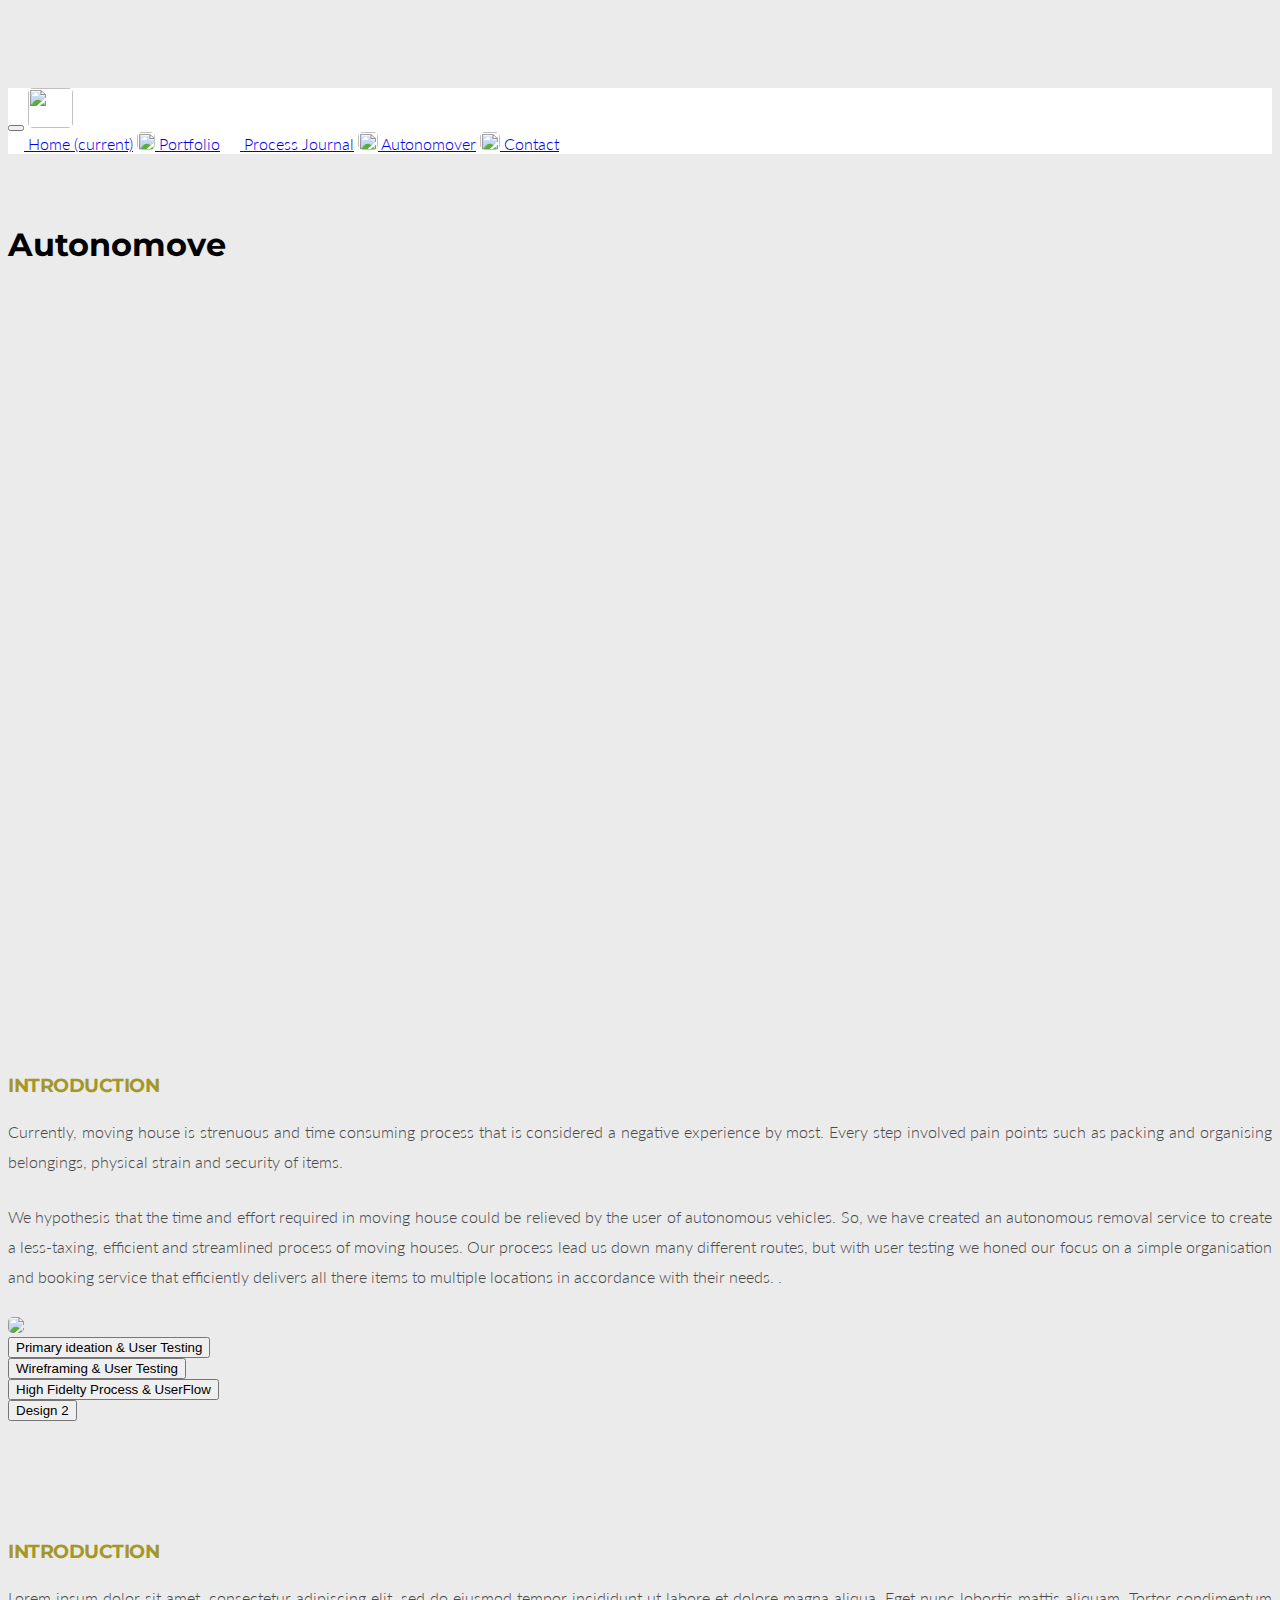
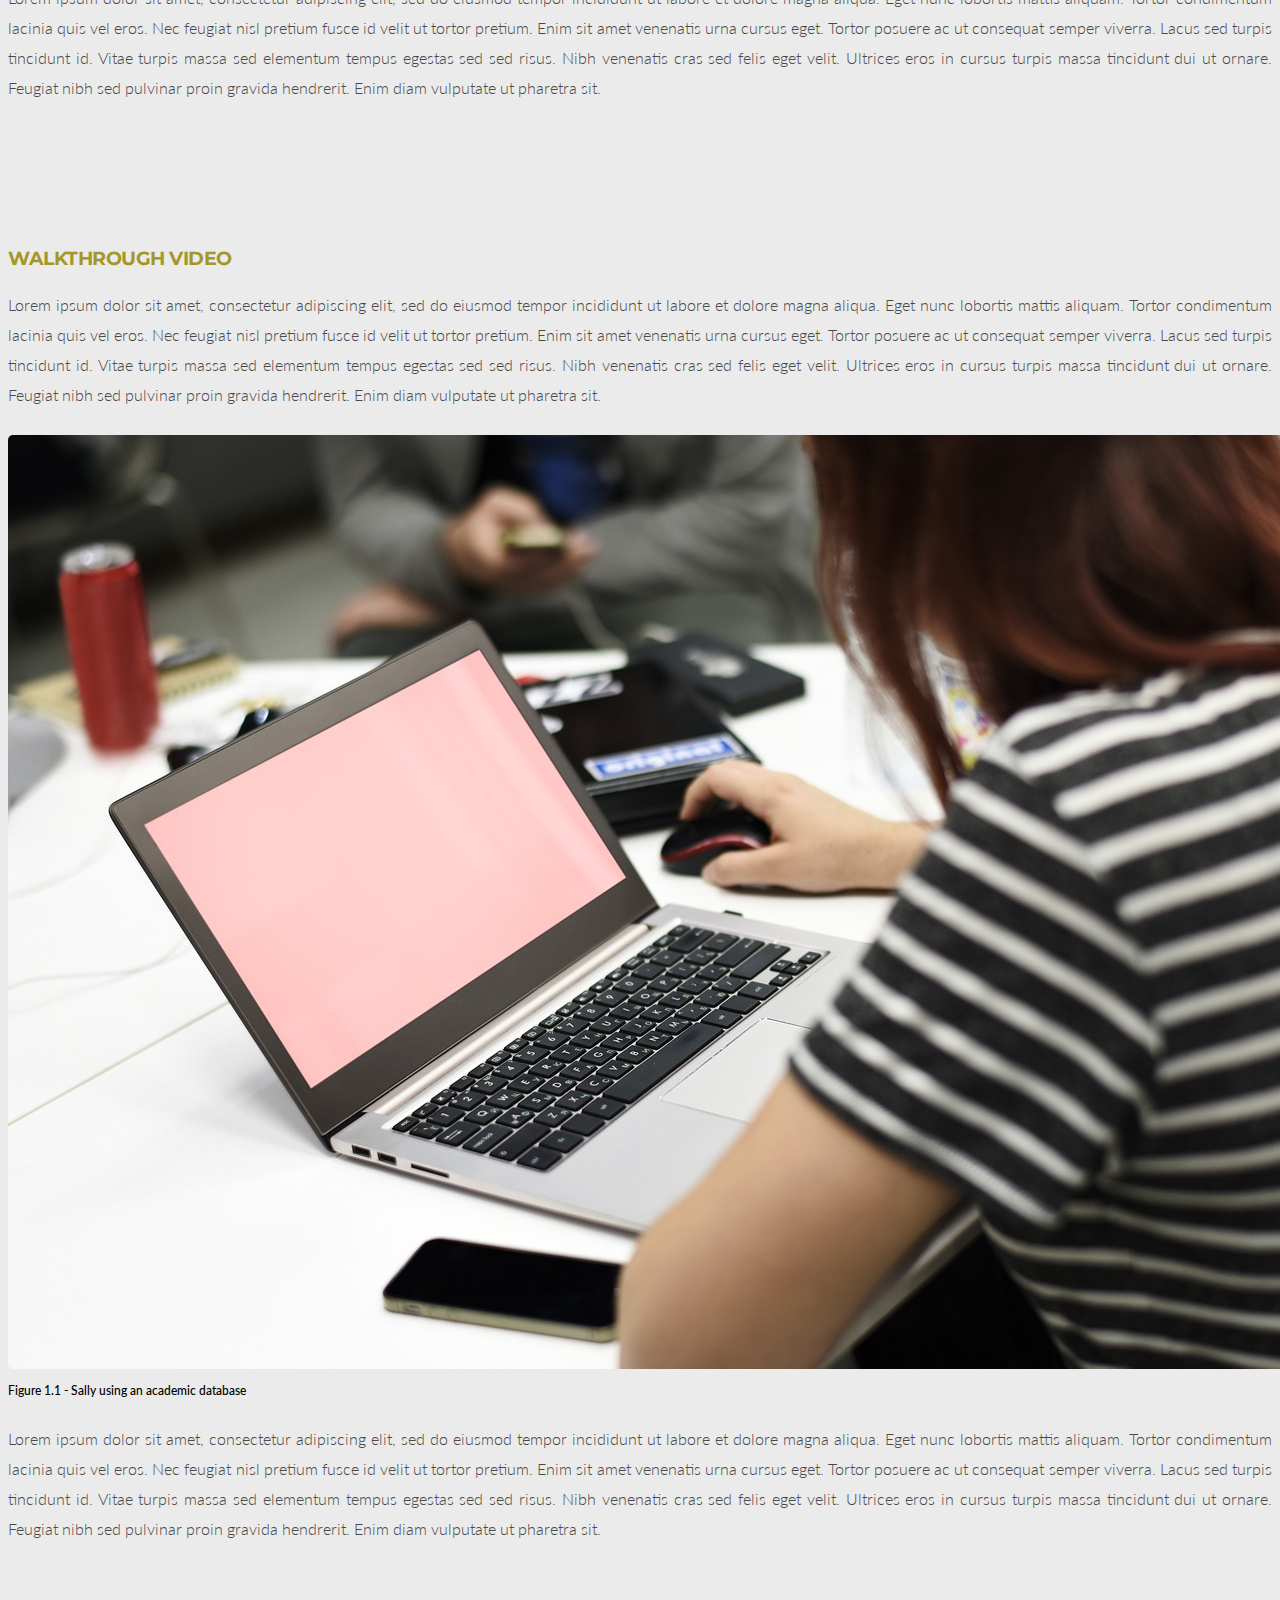
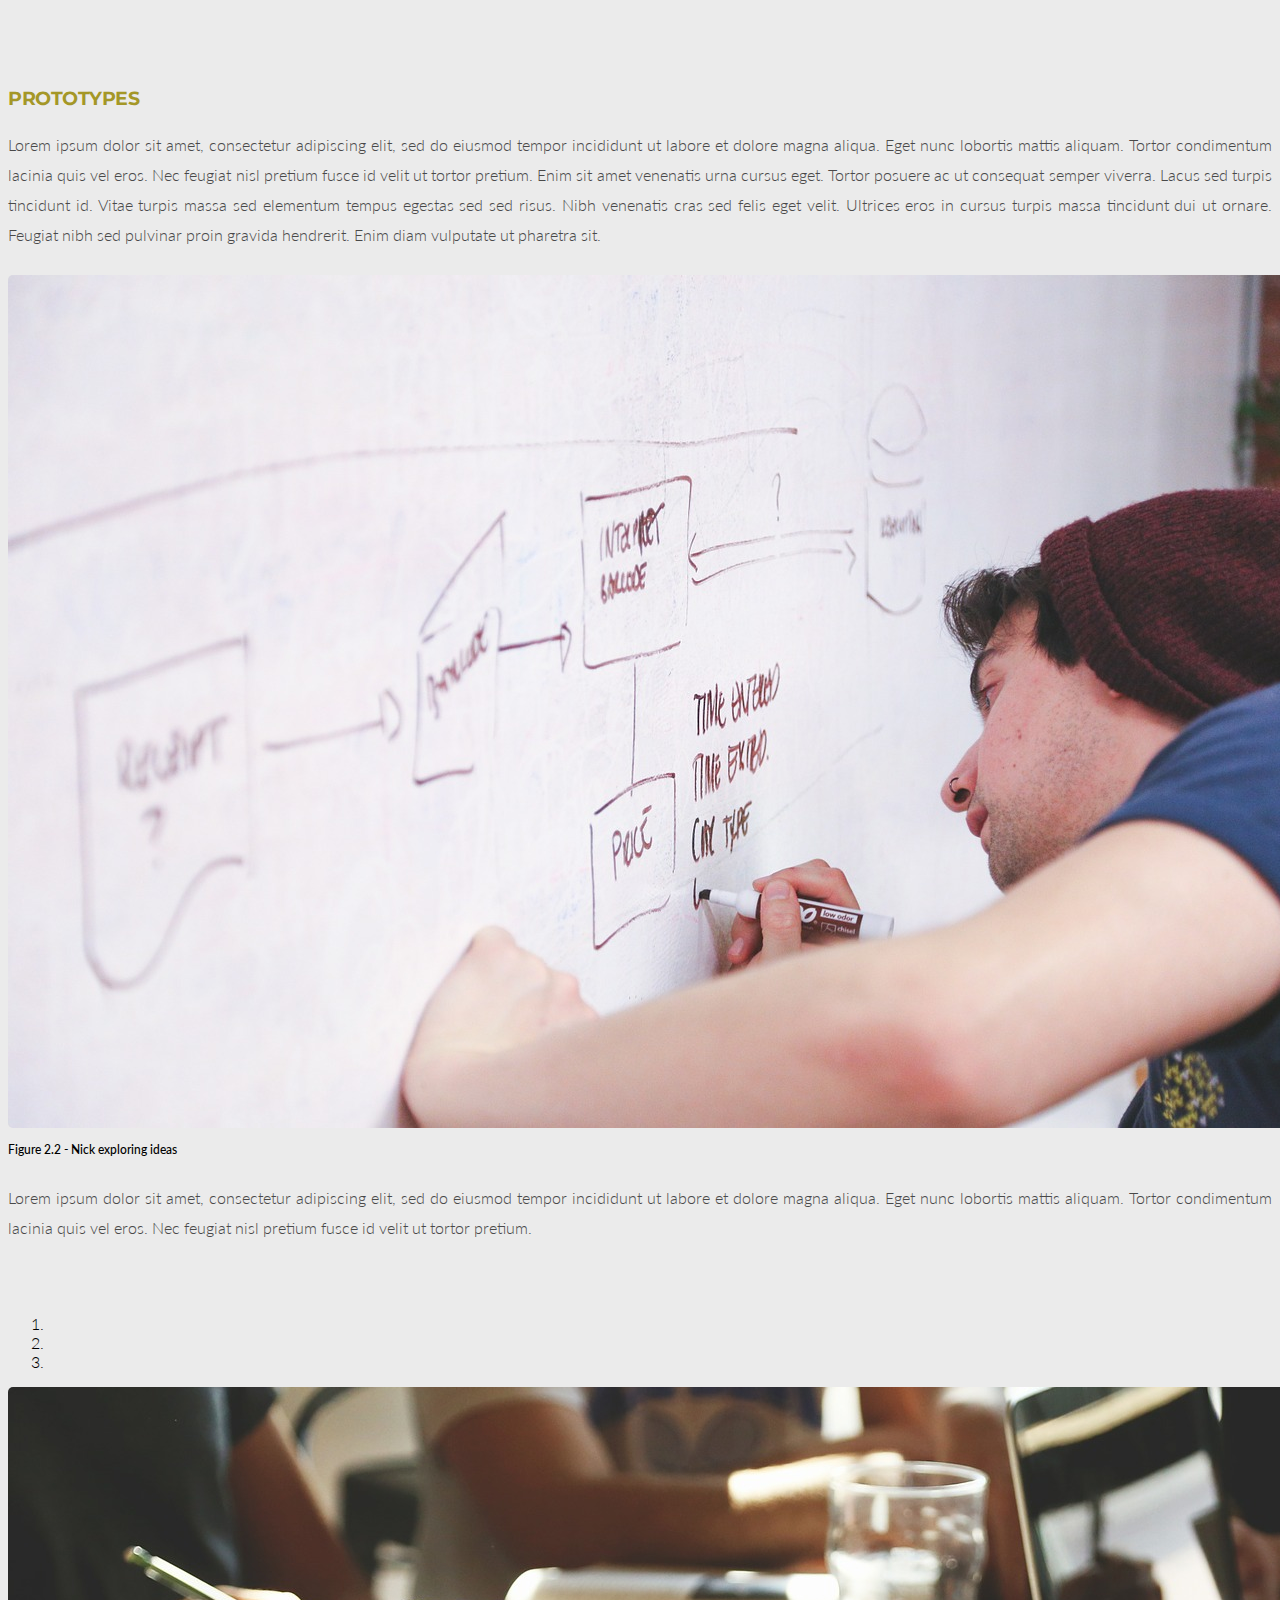
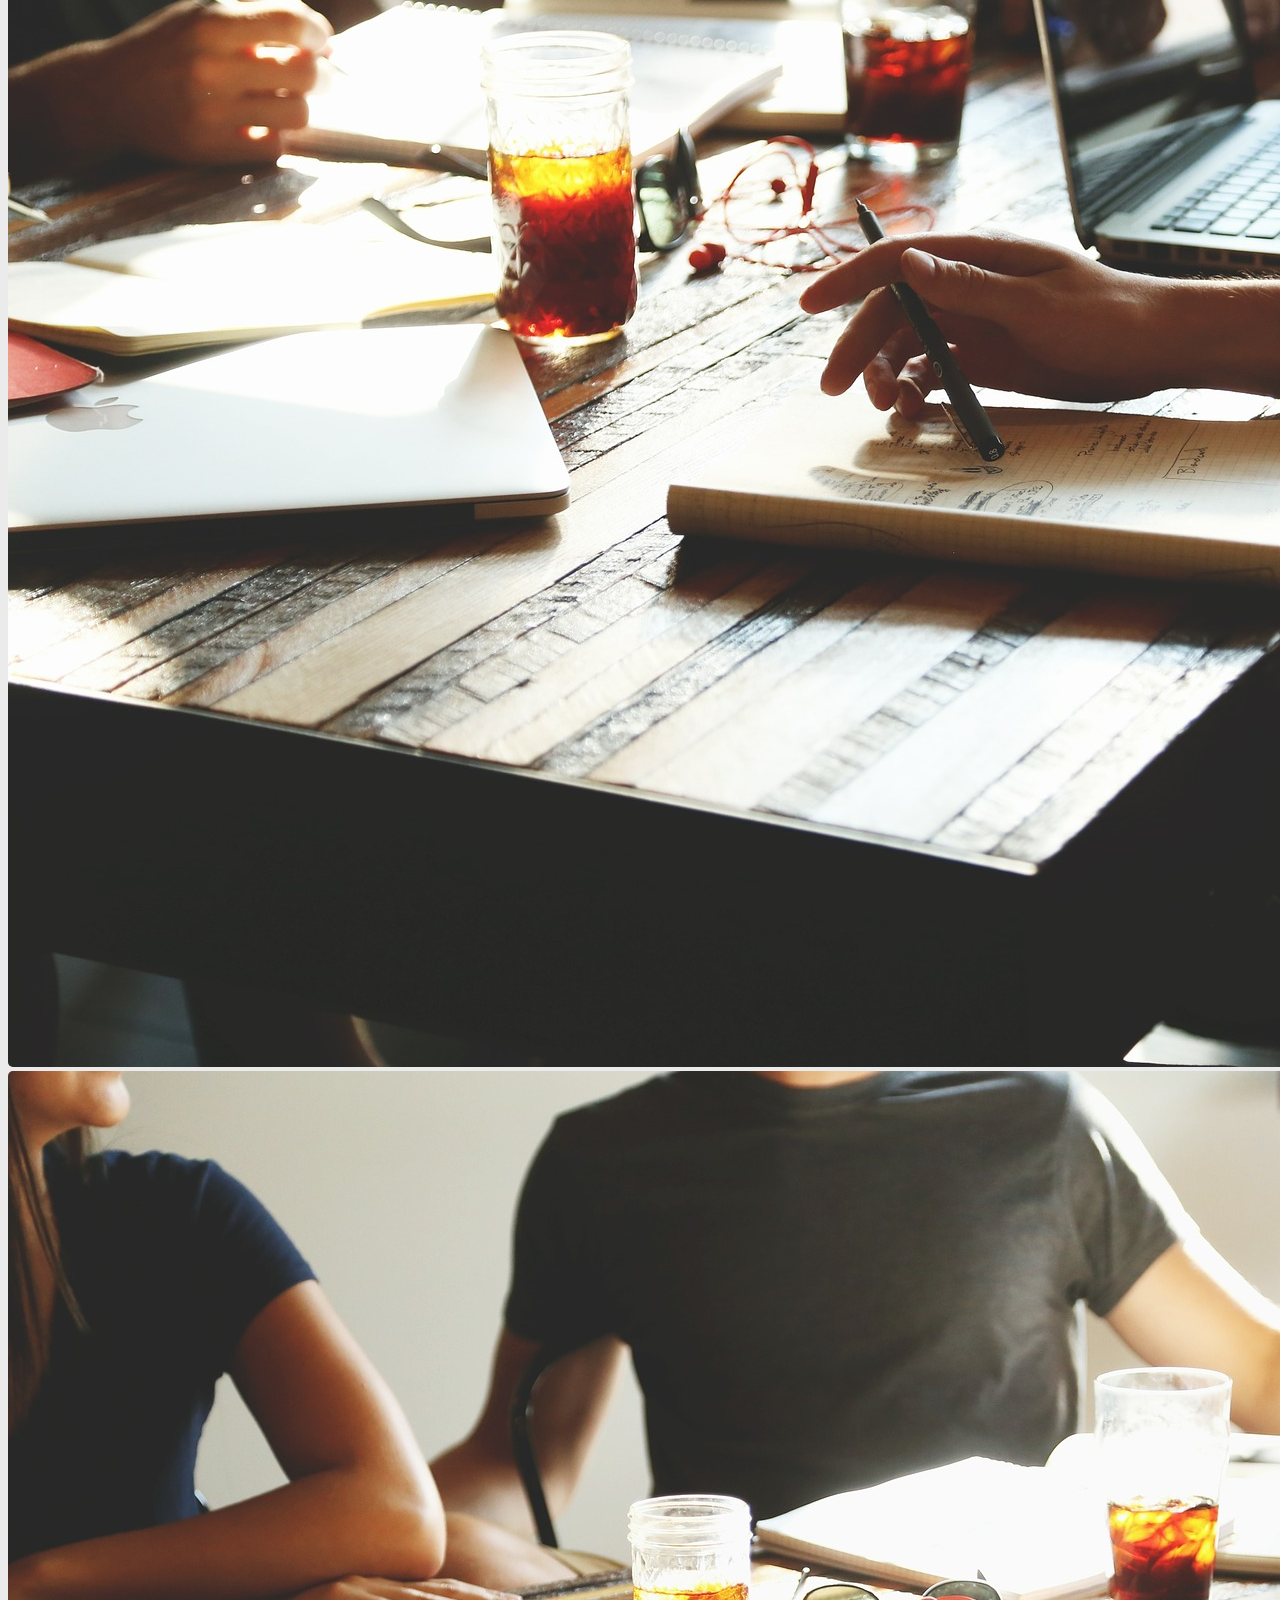
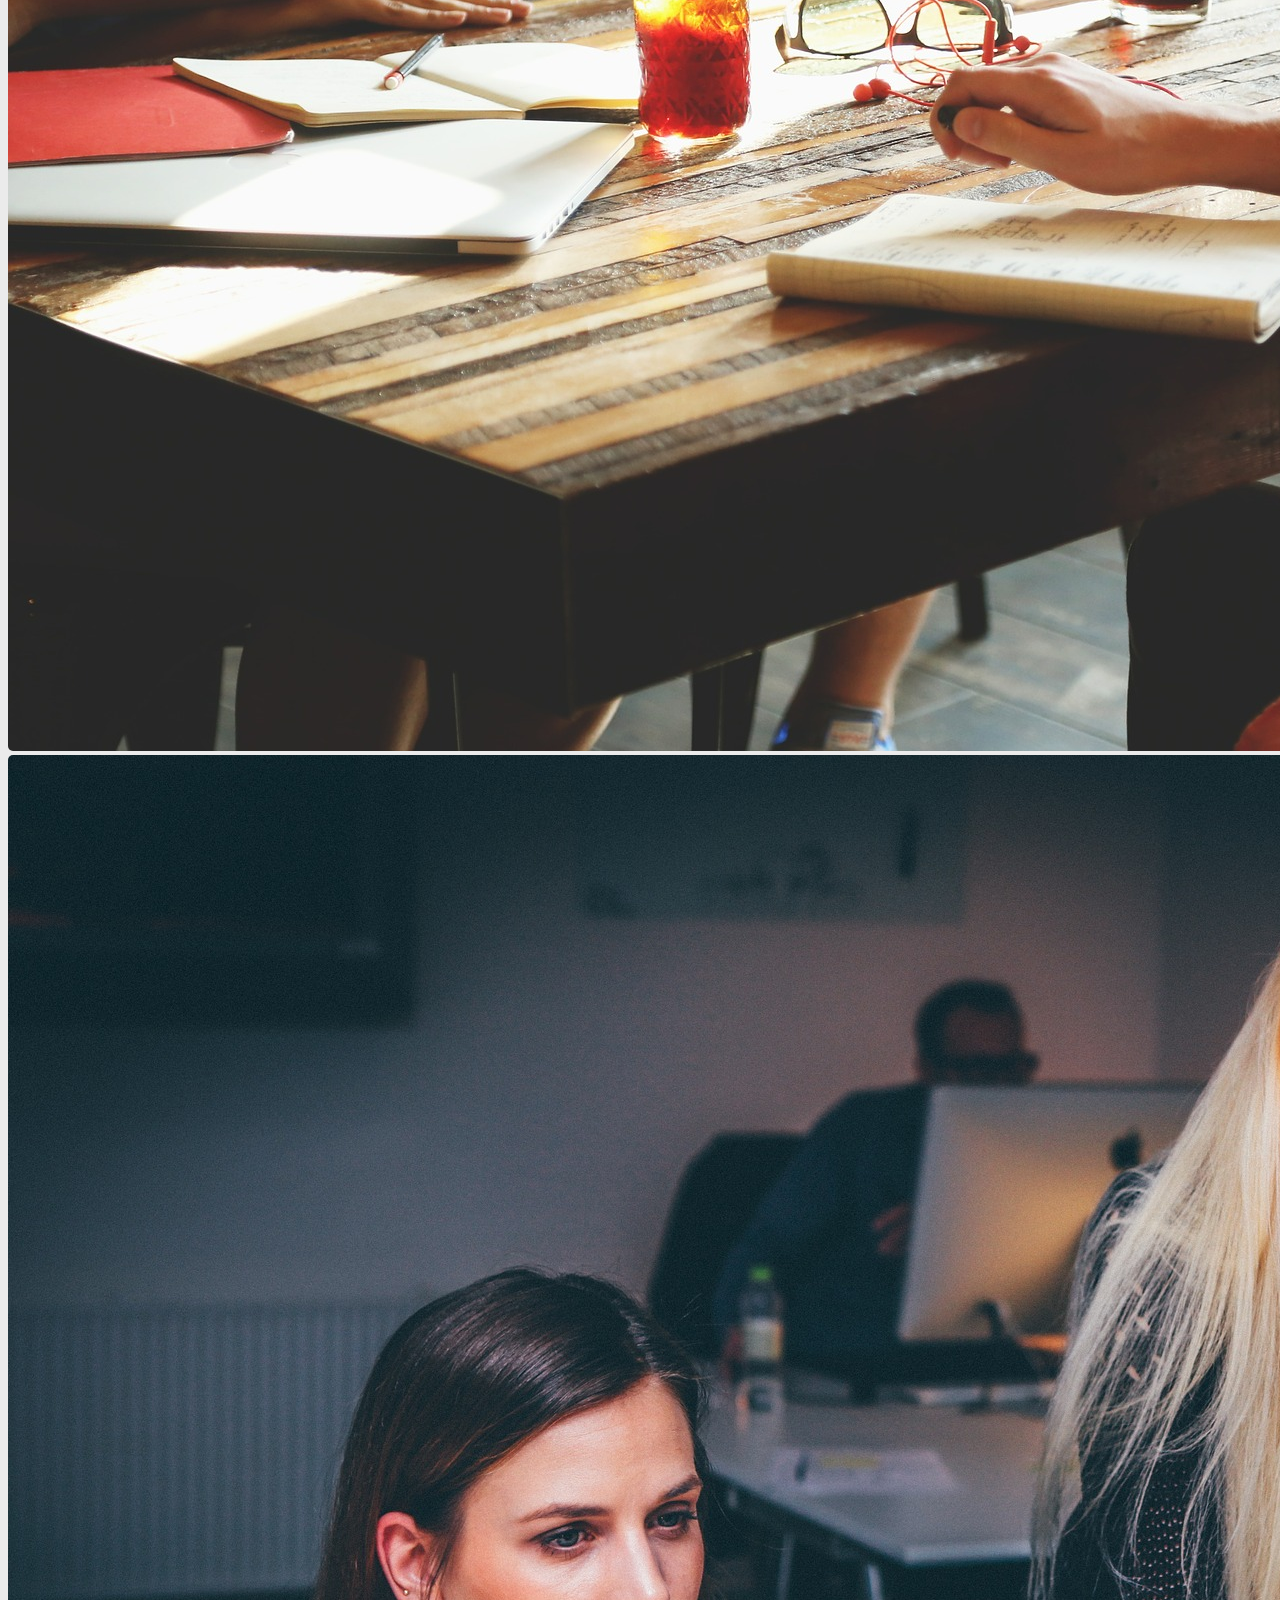
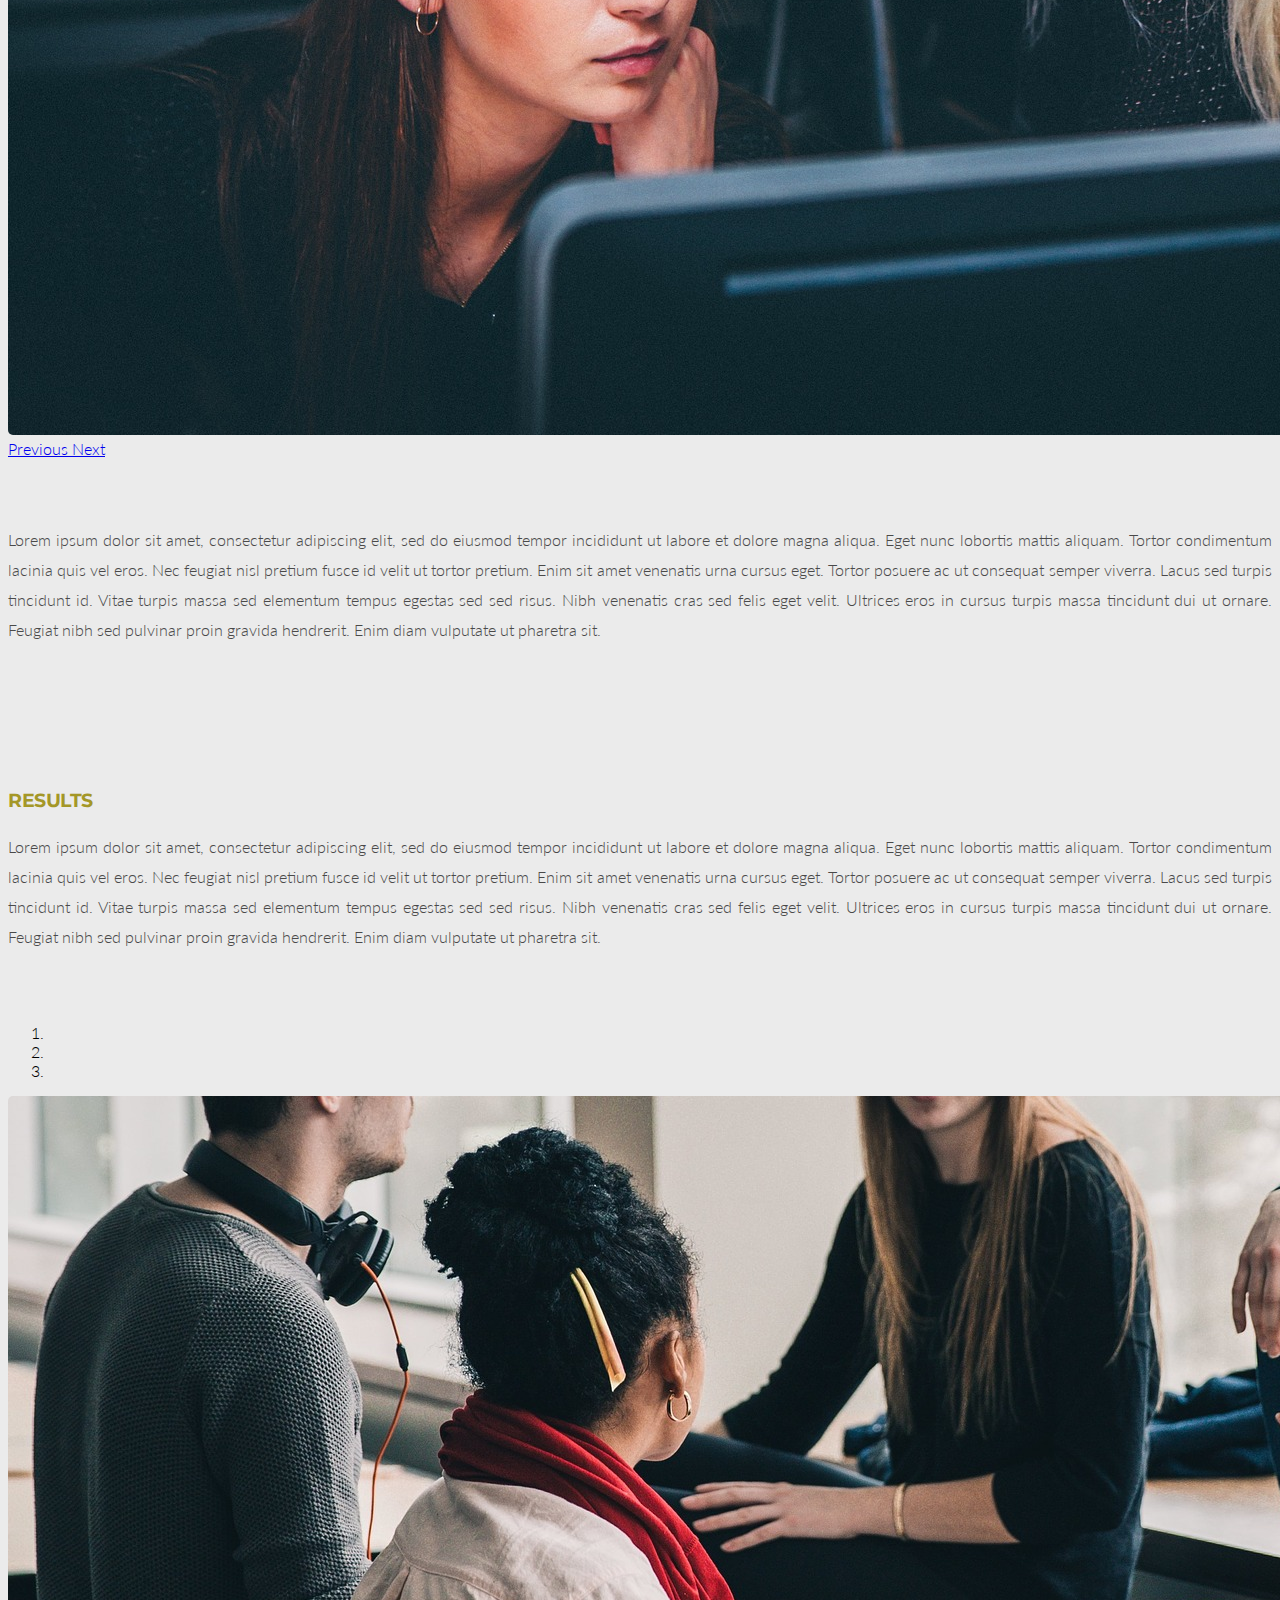
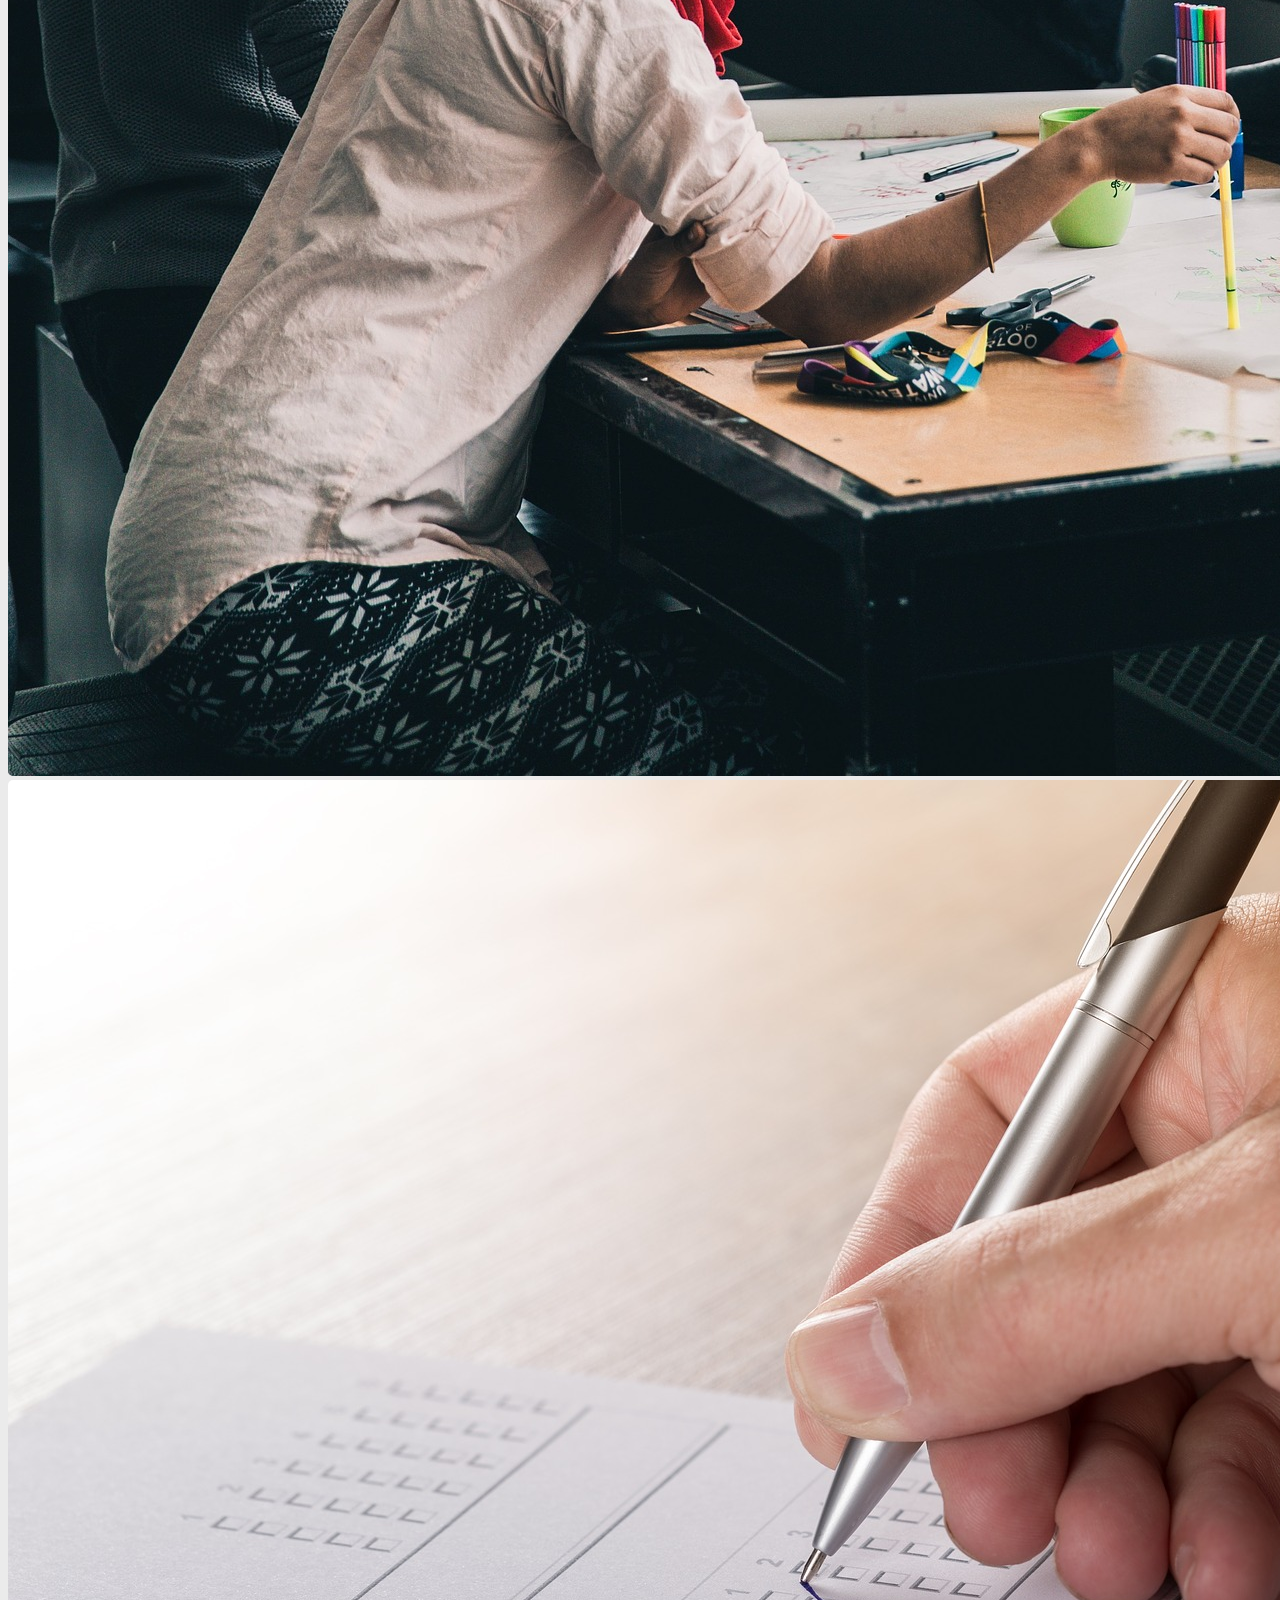
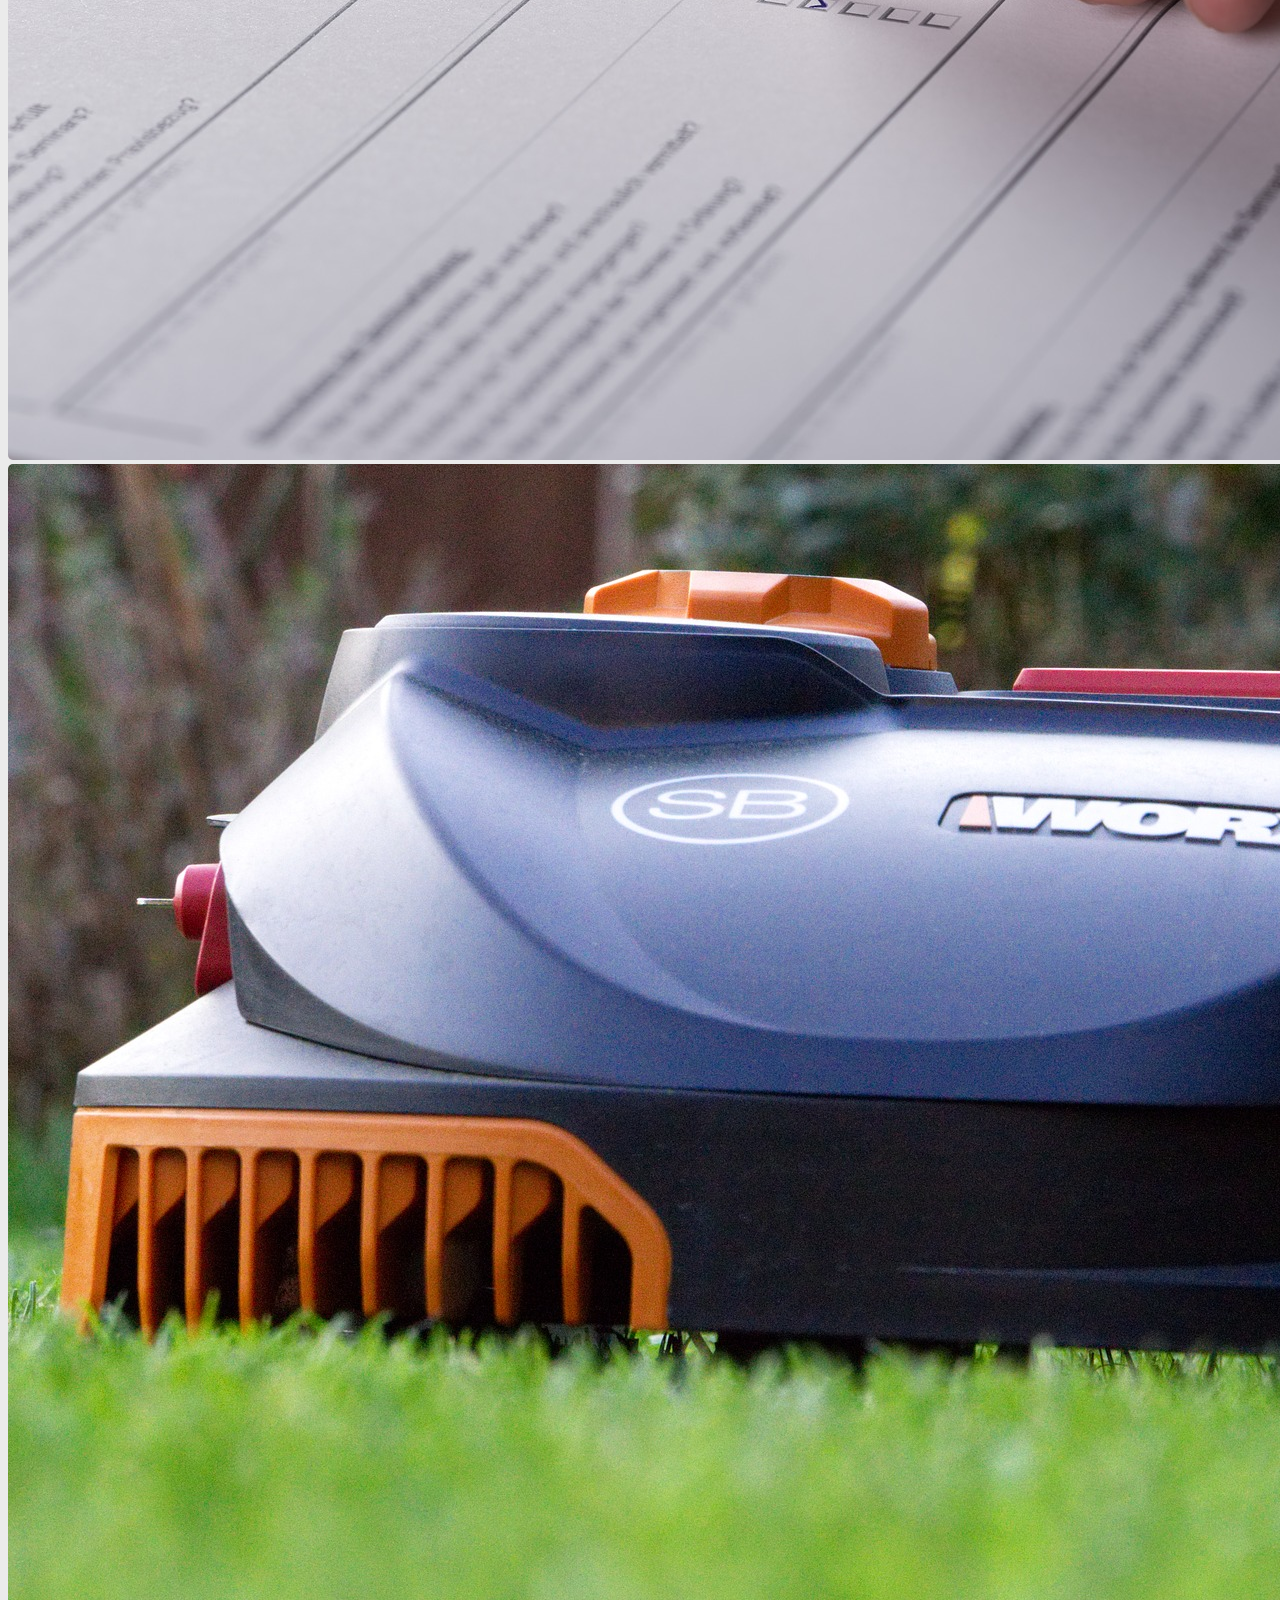
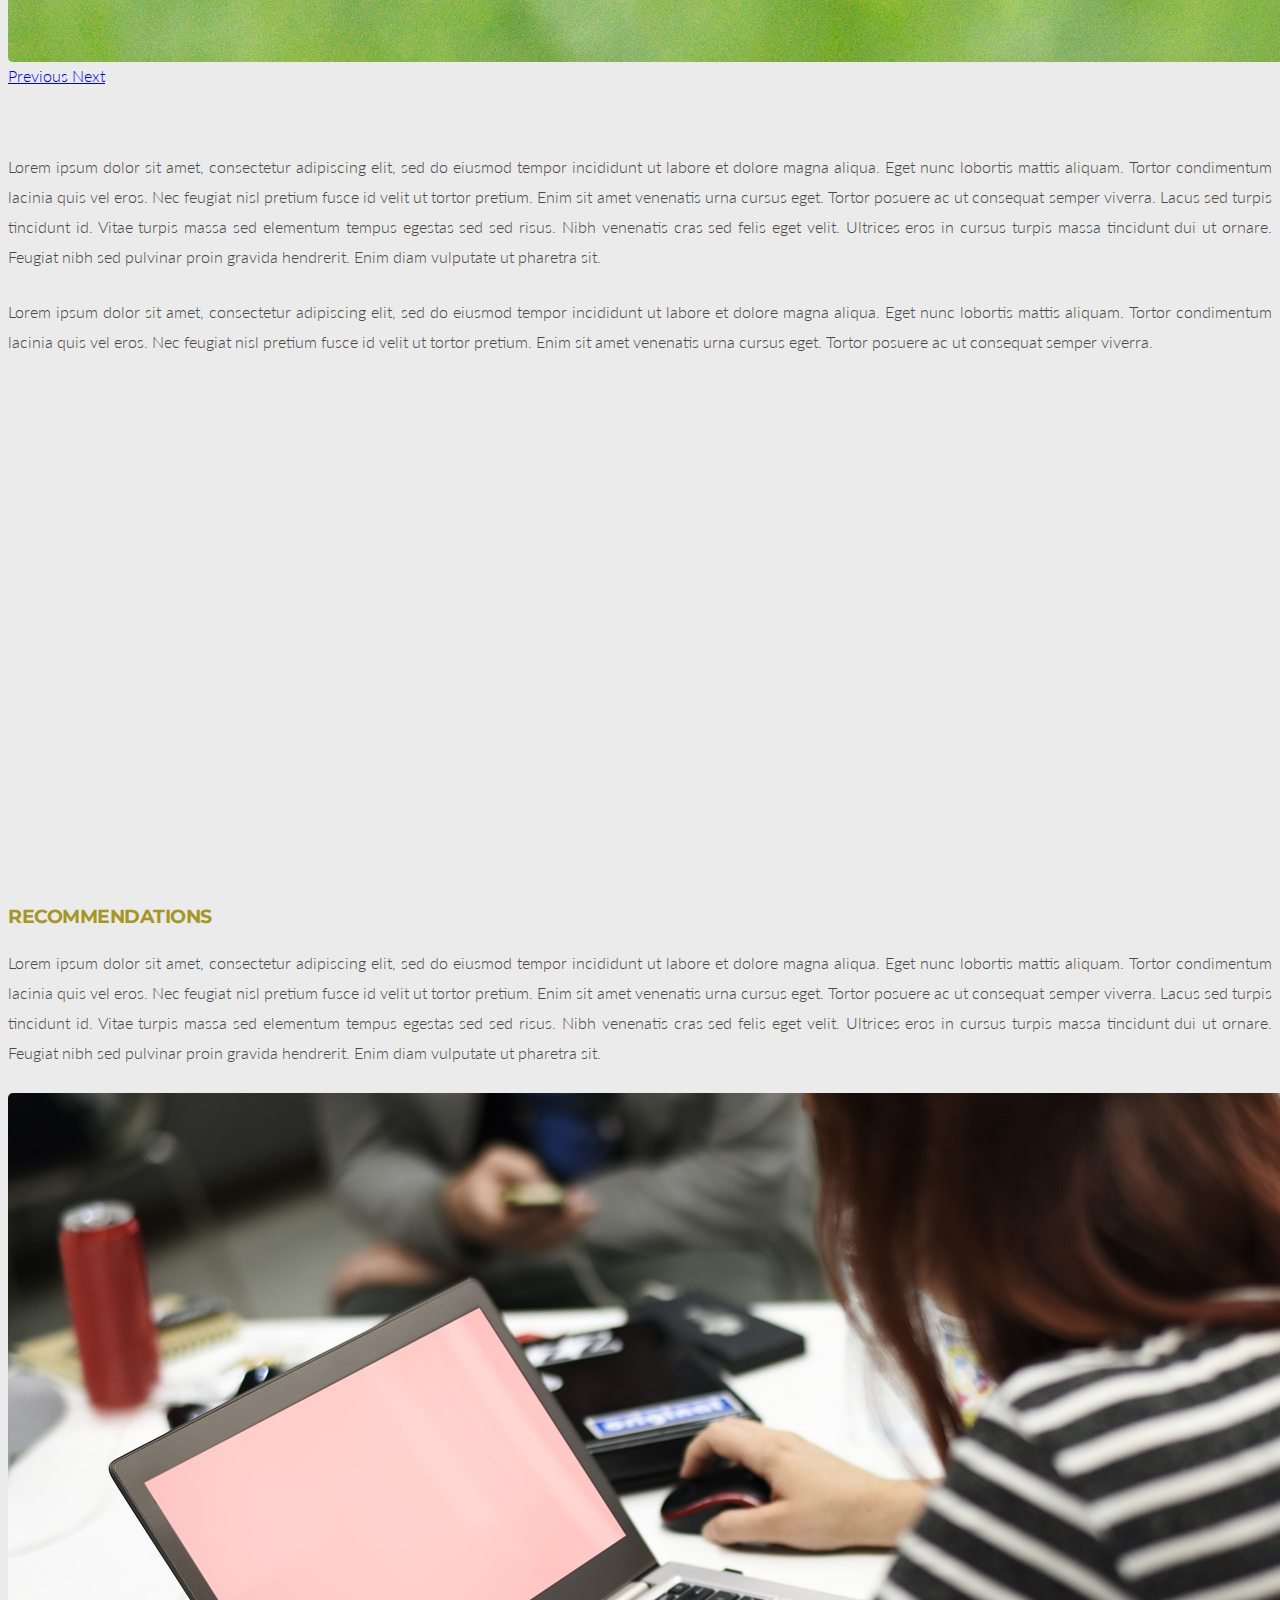
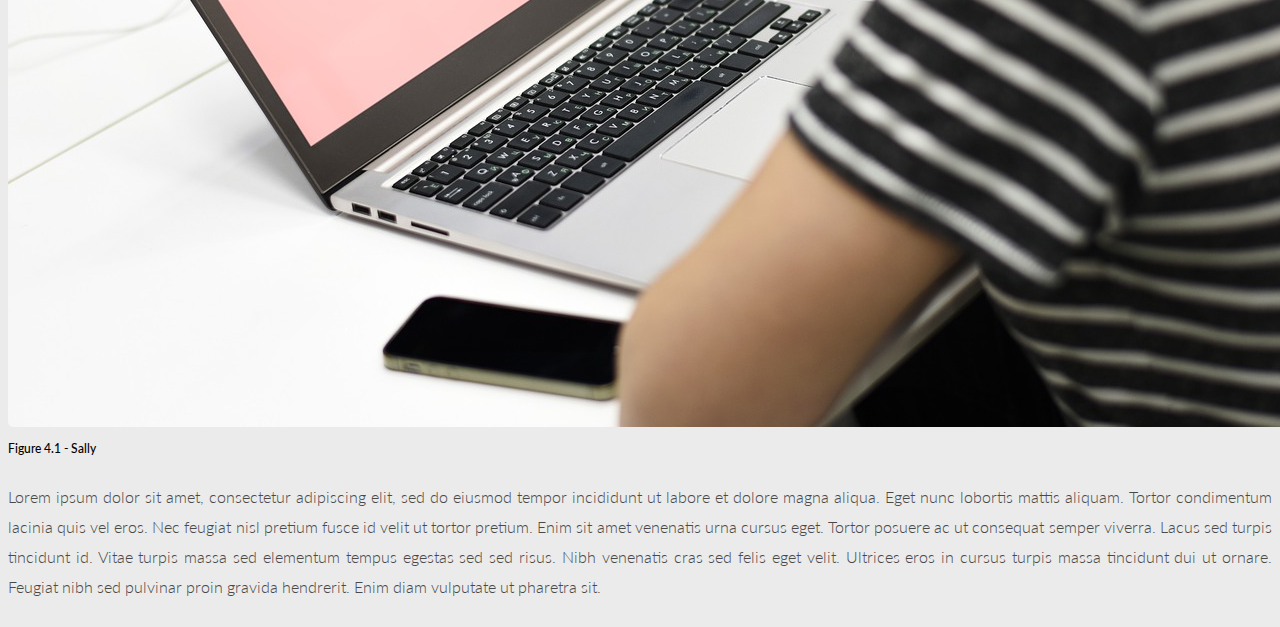
==== autonomover.html @ fe2fb84c "go" ====
<!DOCTYPE html>
<!doctype html>
<html lang="en">
  <head>
    <!-- Required meta tags -->
    <meta charset="utf-8">
    <meta name="viewport" content="width=device-width, initial-scale=1, shrink-to-fit=no">

    <!-- Bootstrap CSS -->
    <link rel="stylesheet" href="https://stackpath.bootstrapcdn.com/bootstrap/4.1.3/css/bootstrap.min.css" integrity="sha384-MCw98/SFnGE8fJT3GXwEOngsV7Zt27NXFoaoApmYm81iuXoPkFOJwJ8ERdknLPMO" crossorigin="anonymous">

    <!-- Grab Google Fonts -->
    <link href="https://fonts.googleapis.com/css?family=Lato:300,400|Montserrat" rel="stylesheet">

    <!-- Custom CSS File -->
    <link rel="stylesheet" href="./css/custom.css">

    <!-- Page Title -->
    <title>Autonomover!</title>

    <!-- This is our Meta Description -->
    <meta name="description" content="What you write here will often show up in search results under the page title">

  </head>

<body>

  <!-- This is where our Navbar lives -->
  <nav class="navbar fixed-top navbar-expand-lg navbar-light">

    <div class="container-nav">

      <button class="navbar-toggler" type="button" data-toggle="collapse" data-target="#navbarNavAltMarkup" aria-controls="navbarNavAltMarkup" aria-expanded="false" aria-label="Toggle navigation">
        <span class="navbar-toggler-icon"></span>
      </button>

      <a class="logo" href="contact.html"><img src="./img/common/logo1.png" width="45" height="40" class="d-inline-block align-top" alt=""></a>

      <div class="collapse navbar-collapse" id="navbarNavAltMarkup">
        <div class="navbar-nav">
          <a class="nav-item nav-link active" href="./index.html"><img src="./img/common/home.svg" width="16" height="18" class="d-inline-block align-top" alt=""> Home <span class="sr-only">(current)</span></a> <!-- Put the class 'active' on the link of the page you are on -->
          <a class="nav-item nav-link" href="./portfolio.html"><img src="./img/common/curriculum.svg" width="18" height="18" class="d-inline-block align-top" alt=""> Portfolio</a>
          <a class="nav-item nav-link" href="./process-journal.html"><img src="./img/common/notebook.svg" width="16" height="18" class="d-inline-block align-top" alt=""> Process Journal</a>
          <a class="nav-item nav-link" href="autonomover.html"><img src="./img/common/car.svg" width="20" height="18" class="d-inline-block align-top" alt=""> Autonomover</a>
          <a class="nav-item nav-link" href="contact.html"><img src="./img/common/phone-contact.svg" width="20" height="18" class="d-inline-block align-top" alt=""> Contact</a>

        </div>
      </div>
    </div>
  </nav>
  <!-- Navbar End -->

  <div class="container-tall">
    <div class="row">

      <div class="col-md-11">

        <div class="row master-heading">
          <div class="col-md-12">
            <h1 >Autonomove</h1>
          </div>
        </div>

</div>

<iframe width="375" height="667" src="https://xd.adobe.com/embed/2c7139ec-4edf-4588-4927-2cf85d2e3576-5a40/" frameborder="0" allowfullscreen></iframe>


<div class="row section-heading">
  <div class="col-md-12">
    <h3>Introduction</h3>
  </div>
</div>

<div class="row  image-text ">
  <div class="col-md-12 ">
    <p>Currently, moving house is strenuous and time consuming process that is considered a negative experience by most. Every step involved pain points such as packing and organising belongings, physical strain and security of items. </p> <p>
We hypothesis that the time and effort required in moving house could be relieved by the user of autonomous vehicles. So, we have created an autonomous removal service to create a less-taxing, efficient and streamlined process of moving houses. Our process lead us down many different routes, but with user testing we honed our focus on a simple organisation and booking service that efficiently delivers all there items to multiple locations in accordance with their needs. .</p>
  </div>
  <div class = "image-text">
  <img class = "image-text"src = "./img/common/screen.jpg" >
</div>
</div>



<button class="accordion"> Primary ideation & User Testing</button>
<div class="panel">
  <div class = "infobox container-nav">

  </div>
</div>

<button class="accordion">Wireframing & User Testing</button>
<div class="panel">


</div>

<button class="accordion">High Fidelty Process & UserFlow</button>
<div class="panel">







</div>

  <button class="accordion">Design 2</button>
  <div class="panel">


                <div class="row section-heading">
                  <div class="col-md-12">
                    <h3>Introduction</h3>
                  </div>
                </div>

                <div class="row">
                  <div class="col-md-12">
                    <p>Lorem ipsum dolor sit amet, consectetur adipiscing elit, sed do eiusmod tempor incididunt ut labore et dolore magna aliqua. Eget nunc lobortis mattis aliquam. Tortor condimentum lacinia quis vel eros. Nec feugiat nisl pretium fusce id velit ut tortor pretium. Enim sit amet venenatis urna cursus eget. Tortor posuere ac ut consequat semper viverra. Lacus sed turpis tincidunt id. Vitae turpis massa sed elementum tempus egestas sed sed risus. Nibh venenatis cras sed felis eget velit. Ultrices eros in cursus turpis massa tincidunt dui ut ornare. Feugiat nibh sed pulvinar proin gravida hendrerit. Enim diam vulputate ut pharetra sit.</p>
                  </div>
                </div>



    <div class = "blue-section" >
                <div class="row section-heading" id="background-research">
                  <div class="col-md-12">
                    <h3>Walkthrough Video</h3>
                  </div>
                </div>

                <div class="row">
                  <div class="col-md-12">
                    <p>Lorem ipsum dolor sit amet, consectetur adipiscing elit, sed do eiusmod tempor incididunt ut labore et dolore magna aliqua. Eget nunc lobortis mattis aliquam. Tortor condimentum lacinia quis vel eros. Nec feugiat nisl pretium fusce id velit ut tortor pretium. Enim sit amet venenatis urna cursus eget. Tortor posuere ac ut consequat semper viverra. Lacus sed turpis tincidunt id. Vitae turpis massa sed elementum tempus egestas sed sed risus. Nibh venenatis cras sed felis eget velit. Ultrices eros in cursus turpis massa tincidunt dui ut ornare. Feugiat nibh sed pulvinar proin gravida hendrerit. Enim diam vulputate ut pharetra sit.</p>
                  </div>
                  <div class="col-md-12">
                    <img src="./img/process-journal/background_research.jpg" class="img-fluid" alt="Responsive image">
                    <span class="img-caption">Figure 1.1 - Sally using an academic database</span>
                  </div>
                </div>

                <div class="row">
                  <div class="col-md-12">
                    <p>Lorem ipsum dolor sit amet, consectetur adipiscing elit, sed do eiusmod tempor incididunt ut labore et dolore magna aliqua. Eget nunc lobortis mattis aliquam. Tortor condimentum lacinia quis vel eros. Nec feugiat nisl pretium fusce id velit ut tortor pretium. Enim sit amet venenatis urna cursus eget. Tortor posuere ac ut consequat semper viverra. Lacus sed turpis tincidunt id. Vitae turpis massa sed elementum tempus egestas sed sed risus. Nibh venenatis cras sed felis eget velit. Ultrices eros in cursus turpis massa tincidunt dui ut ornare. Feugiat nibh sed pulvinar proin gravida hendrerit. Enim diam vulputate ut pharetra sit.</p>
                  </div>
                </div>

    </div>
                <div class="row section-heading" id="elaboration">
                  <div class="col-md-12">
                    <h3>Prototypes</h3>
                  </div>

                </div>


                <div class="row">
                  <div class="col-md-12">
                    <p>Lorem ipsum dolor sit amet, consectetur adipiscing elit, sed do eiusmod tempor incididunt ut labore et dolore magna aliqua. Eget nunc lobortis mattis aliquam. Tortor condimentum lacinia quis vel eros. Nec feugiat nisl pretium fusce id velit ut tortor pretium. Enim sit amet venenatis urna cursus eget. Tortor posuere ac ut consequat semper viverra. Lacus sed turpis tincidunt id. Vitae turpis massa sed elementum tempus egestas sed sed risus. Nibh venenatis cras sed felis eget velit. Ultrices eros in cursus turpis massa tincidunt dui ut ornare. Feugiat nibh sed pulvinar proin gravida hendrerit. Enim diam vulputate ut pharetra sit.</p>
                  </div>
                </div>

                <div class="row">
                  <div class="col-md-12">
                    <img src="./img/process-journal/background_research_whiteboard.jpg" class="img-fluid" alt="Responsive image">
                    <span class="img-caption">Figure 2.2 - Nick exploring ideas</span>
                  </div>
                  <div class="col-md-12">
                    <p>Lorem ipsum dolor sit amet, consectetur adipiscing elit, sed do eiusmod tempor incididunt ut labore et dolore magna aliqua. Eget nunc lobortis mattis aliquam. Tortor condimentum lacinia quis vel eros. Nec feugiat nisl pretium fusce id velit ut tortor pretium. </p>
                  </div>
                </div>

                <div class="row slide-show">
                  <div class="col-md-12">
                    <div id="carouselExampleIndicators2" class="carousel slide" data-ride="carousel">
                      <ol class="carousel-indicators">
                        <li data-target="#carouselExampleIndicators2" data-slide-to="0" class="active"></li>
                        <li data-target="#carouselExampleIndicators2" data-slide-to="1"></li>
                        <li data-target="#carouselExampleIndicators2" data-slide-to="2"></li>
                      </ol>
                      <div class="carousel-inner">
                        <div class="carousel-item active">
                          <img class="d-block w-100" src="./img/process-journal/carousel-images1/people-working-1.jpg?auto=yes&bg=777&fg=555&text=First slide" alt="First slide">
                        </div>
                        <div class="carousel-item">
                          <img class="d-block w-100" src="./img/process-journal/carousel-images1/people-working-2.jpg?auto=yes&bg=666&fg=444&text=Second slide" alt="Second slide">
                        </div>
                        <div class="carousel-item">
                          <img class="d-block w-100" src="./img/process-journal/carousel-images1/people-working-3.jpg?auto=yes&bg=555&fg=333&text=Third slide" alt="Third slide">
                        </div>
                      </div>
                      <a class="carousel-control-prev" href="#carouselExampleIndicators2" role="button" data-slide="prev">
                        <span class="carousel-control-prev-icon" aria-hidden="true"></span>
                        <span class="sr-only">Previous</span>
                      </a>
                      <a class="carousel-control-next" href="#carouselExampleIndicators2" role="button" data-slide="next">
                        <span class="carousel-control-next-icon" aria-hidden="true"></span>
                        <span class="sr-only">Next</span>
                      </a>
                    </div>
                  </div>
                </div>

                <div class="row">
                  <div class="col-md-12">
                    <p>Lorem ipsum dolor sit amet, consectetur adipiscing elit, sed do eiusmod tempor incididunt ut labore et dolore magna aliqua. Eget nunc lobortis mattis aliquam. Tortor condimentum lacinia quis vel eros. Nec feugiat nisl pretium fusce id velit ut tortor pretium. Enim sit amet venenatis urna cursus eget. Tortor posuere ac ut consequat semper viverra. Lacus sed turpis tincidunt id. Vitae turpis massa sed elementum tempus egestas sed sed risus. Nibh venenatis cras sed felis eget velit. Ultrices eros in cursus turpis massa tincidunt dui ut ornare. Feugiat nibh sed pulvinar proin gravida hendrerit. Enim diam vulputate ut pharetra sit.</p>
                  </div>
                </div>



    <div class = "blue-section">
                <div class="row section-heading" id="user-research">
                  <div class="col-md-12">
                    <h3>Results</h3>
                  </div>
                </div>


                <div class="row">
                  <div class="col-md-12">
                    <p>Lorem ipsum dolor sit amet, consectetur adipiscing elit, sed do eiusmod tempor incididunt ut labore et dolore magna aliqua. Eget nunc lobortis mattis aliquam. Tortor condimentum lacinia quis vel eros. Nec feugiat nisl pretium fusce id velit ut tortor pretium. Enim sit amet venenatis urna cursus eget. Tortor posuere ac ut consequat semper viverra. Lacus sed turpis tincidunt id. Vitae turpis massa sed elementum tempus egestas sed sed risus. Nibh venenatis cras sed felis eget velit. Ultrices eros in cursus turpis massa tincidunt dui ut ornare. Feugiat nibh sed pulvinar proin gravida hendrerit. Enim diam vulputate ut pharetra sit.</p>
                  </div>
                </div>

                <div class="row slide-show">
                  <div class="col-md-12">
                    <div id="carouselExampleIndicators1" class="carousel slide" data-ride="carousel">
                      <ol class="carousel-indicators">
                        <li data-target="#carouselExampleIndicators1" data-slide-to="0" class="active"></li>
                        <li data-target="#carouselExampleIndicators1" data-slide-to="1"></li>
                        <li data-target="#carouselExampleIndicators1" data-slide-to="2"></li>
                      </ol>
                      <div class="carousel-inner">
                        <div class="carousel-item active">
                          <img class="d-block w-100" src="./img/process-journal/carousel-images2/user-research-1.jpg?auto=yes&bg=777&fg=555&text=First slide" alt="First slide">
                        </div>
                        <div class="carousel-item">
                          <img class="d-block w-100" src="./img/process-journal/carousel-images2/user-research-2.jpg?auto=yes&bg=666&fg=444&text=Second slide" alt="Second slide">
                        </div>
                        <div class="carousel-item">
                          <img class="d-block w-100" src="./img/process-journal/carousel-images2/user-research-3.jpg?auto=yes&bg=555&fg=333&text=Third slide" alt="Third slide">
                        </div>
                      </div>
                      <a class="carousel-control-prev" href="#carouselExampleIndicators1" role="button" data-slide="prev">
                        <span class="carousel-control-prev-icon" aria-hidden="true"></span>
                        <span class="sr-only">Previous</span>
                      </a>
                      <a class="carousel-control-next" href="#carouselExampleIndicators1" role="button" data-slide="next">
                        <span class="carousel-control-next-icon" aria-hidden="true"></span>
                        <span class="sr-only">Next</span>
                      </a>
                    </div>
                  </div>
                </div>

                <div class="row">
                  <div class="col-md-12">
                    <p>Lorem ipsum dolor sit amet, consectetur adipiscing elit, sed do eiusmod tempor incididunt ut labore et dolore magna aliqua. Eget nunc lobortis mattis aliquam. Tortor condimentum lacinia quis vel eros. Nec feugiat nisl pretium fusce id velit ut tortor pretium. Enim sit amet venenatis urna cursus eget. Tortor posuere ac ut consequat semper viverra. Lacus sed turpis tincidunt id. Vitae turpis massa sed elementum tempus egestas sed sed risus. Nibh venenatis cras sed felis eget velit. Ultrices eros in cursus turpis massa tincidunt dui ut ornare. Feugiat nibh sed pulvinar proin gravida hendrerit. Enim diam vulputate ut pharetra sit.</p>
                  </div>
                </div>

                <div class="row">
                  <div class="col-md-4">
                    <p>Lorem ipsum dolor sit amet, consectetur adipiscing elit, sed do eiusmod tempor incididunt ut labore et dolore magna aliqua. Eget nunc lobortis mattis aliquam. Tortor condimentum lacinia quis vel eros. Nec feugiat nisl pretium fusce id velit ut tortor pretium. Enim sit amet venenatis urna cursus eget. Tortor posuere ac ut consequat semper viverra. </p>
                  </div>
                  <div class="col-md-8">
                    <iframe width="100%" height="400" src="https://www.youtube.com/embed/nhg9ecOh-oA" frameborder="0" allow="autoplay; encrypted-media" allowfullscreen></iframe>
                  </div>
                </div>

    </div>

                <div class="row section-heading" id="synthesis">
                  <div class="col-md-12">
                    <h3>Recommendations</h3>
                  </div>
                </div>

                <div class="row">
                  <div class="col-md-12">
                    <p>Lorem ipsum dolor sit amet, consectetur adipiscing elit, sed do eiusmod tempor incididunt ut labore et dolore magna aliqua. Eget nunc lobortis mattis aliquam. Tortor condimentum lacinia quis vel eros. Nec feugiat nisl pretium fusce id velit ut tortor pretium. Enim sit amet venenatis urna cursus eget. Tortor posuere ac ut consequat semper viverra. Lacus sed turpis tincidunt id. Vitae turpis massa sed elementum tempus egestas sed sed risus. Nibh venenatis cras sed felis eget velit. Ultrices eros in cursus turpis massa tincidunt dui ut ornare. Feugiat nibh sed pulvinar proin gravida hendrerit. Enim diam vulputate ut pharetra sit.</p>
                  </div>
                  <div class="col-md-12">
                    <img src="./img/process-journal/background_research.jpg" class="img-fluid" alt="Responsive image">
                    <span class="img-caption">Figure 4.1 - Sally</span>
                  </div>
                </div>

                <div class="row">
                  <div class="col-md-12">
                    <p>Lorem ipsum dolor sit amet, consectetur adipiscing elit, sed do eiusmod tempor incididunt ut labore et dolore magna aliqua. Eget nunc lobortis mattis aliquam. Tortor condimentum lacinia quis vel eros. Nec feugiat nisl pretium fusce id velit ut tortor pretium. Enim sit amet venenatis urna cursus eget. Tortor posuere ac ut consequat semper viverra. Lacus sed turpis tincidunt id. Vitae turpis massa sed elementum tempus egestas sed sed risus. Nibh venenatis cras sed felis eget velit. Ultrices eros in cursus turpis massa tincidunt dui ut ornare. Feugiat nibh sed pulvinar proin gravida hendrerit. Enim diam vulputate ut pharetra sit.</p>
                  </div>
                </div>


                <!-- End Content -->


    </div>



<script>
var acc = document.getElementsByClassName("accordion");
var i;

for (i = 0; i < acc.length; i++) {
    acc[i].addEventListener("click", function() {
        this.classList.toggle("active1");
        var panel = this.nextElementSibling;
        if (panel.style.display === "block") {
            panel.style.display = "none";
        } else {
            panel.style.display = "block";
        }
    });
}
</script>

</body>
</html>
---- css/custom.css ----
/*This Custom CSS file has not been structured in any particular order. 

Modify this file to your hearts content and make your website look awesome!*/


body{
	background-color: #ebebeb;
	padding-top: 80px;
}

/*Home*/
.full-page-bg {
  position: absolute;
  margin-top: -80px;
  padding-bottom: 100px;
  width:100%;
  min-height: 100vh;
  background: url('../img/common/homepage_bg.jpg') no-repeat center center fixed;
  -webkit-background-size: cover;
  -moz-background-size: cover;
  background-size: cover;
  -o-background-size: cover;
}

/*Cards*/
.card{border: none; background-color: transparent;}

/*Navbar Rules*/
img.nav-bar-img{
	margin-right: 10px;
}

.navbar{
	background-color: #fff;

}

a.navbar-brand{
	font-family:'Montserrat', Sans-Serif;
	font-size: 
}

/*Floating Nav*/
.floating-nav{
	position: fixed;
	margin-top: 50px;
	border-left: 1px solid #727272;
}

	a.float-nav-link{
		font-family: 'Lato', Sans-Serif;
		color: #595959;
		font-size: 14px;
		font-weight: 600;
		text-align: left;
	}

/*Image Rules*/
img{
	border-radius: 5px 5px 5px 5px;
	-moz-border-radius: 5px 5px 5px 5px;
	-webkit-border-radius: 5px 5px 5px 5px;
	border: 0px solid #000000;
}

/*Font Override Rules*/
h1, h2, h3, h4, h5, h6 {
	font-family:'Montserrat', Sans-Serif;
	margin-bottom: 20px;
}
	h1.welcome-special{
		font-size: 90px;
	}

	h2.welcome-special-sub{
		font-family: 'Lato', Sans-Serif;
		font-size: 30px;
	}

	h3{
		text-transform: uppercase;
		color: #a49727;
		letter-spacing: -0.5px;
	}

p, li, span, a {
	font-family: 'Lato', Sans-Serif;
	text-align: justify;
	font-weight: 300;
}

	p{
		color: #494949;
		line-height: 30px;
		margin-bottom: 25px;
	}

span.img-caption{
	display: block;
	font-size: 12px;
	font-weight: 500;
	padding: 10px 0px 10px 0px;
}

/*Container/class etc Override Rules*/
.welcome-message{
	margin-top: 200px;
}

.welcome-button-container{
	margin-top: 20px;
}

.welcome-button{
	background-color: transparent;
	border-radius: 0px 0px 0px 0px;
	border: 3px solid #000;
	font-family:'Montserrat', Sans-Serif;
	font-size: 15px;
	color: #000;
	text-transform: uppercase;
}

.welcome-button:hover{
	background-color: #000;
	border-color: #000;
}

.master-heading{
	padding-top: 50px;	
}

.section-heading{
	padding-top: 100px;	
}

.slide-show{
	padding: 30px 0px 50px 0px;
}

/*Footer*/
.footer{
	margin-top: 50px;
	padding-top: 30px;
	width: 100%;
	min-height: 100px;
	background-color: #989898;
	border-top: 1px solid #727272;
}
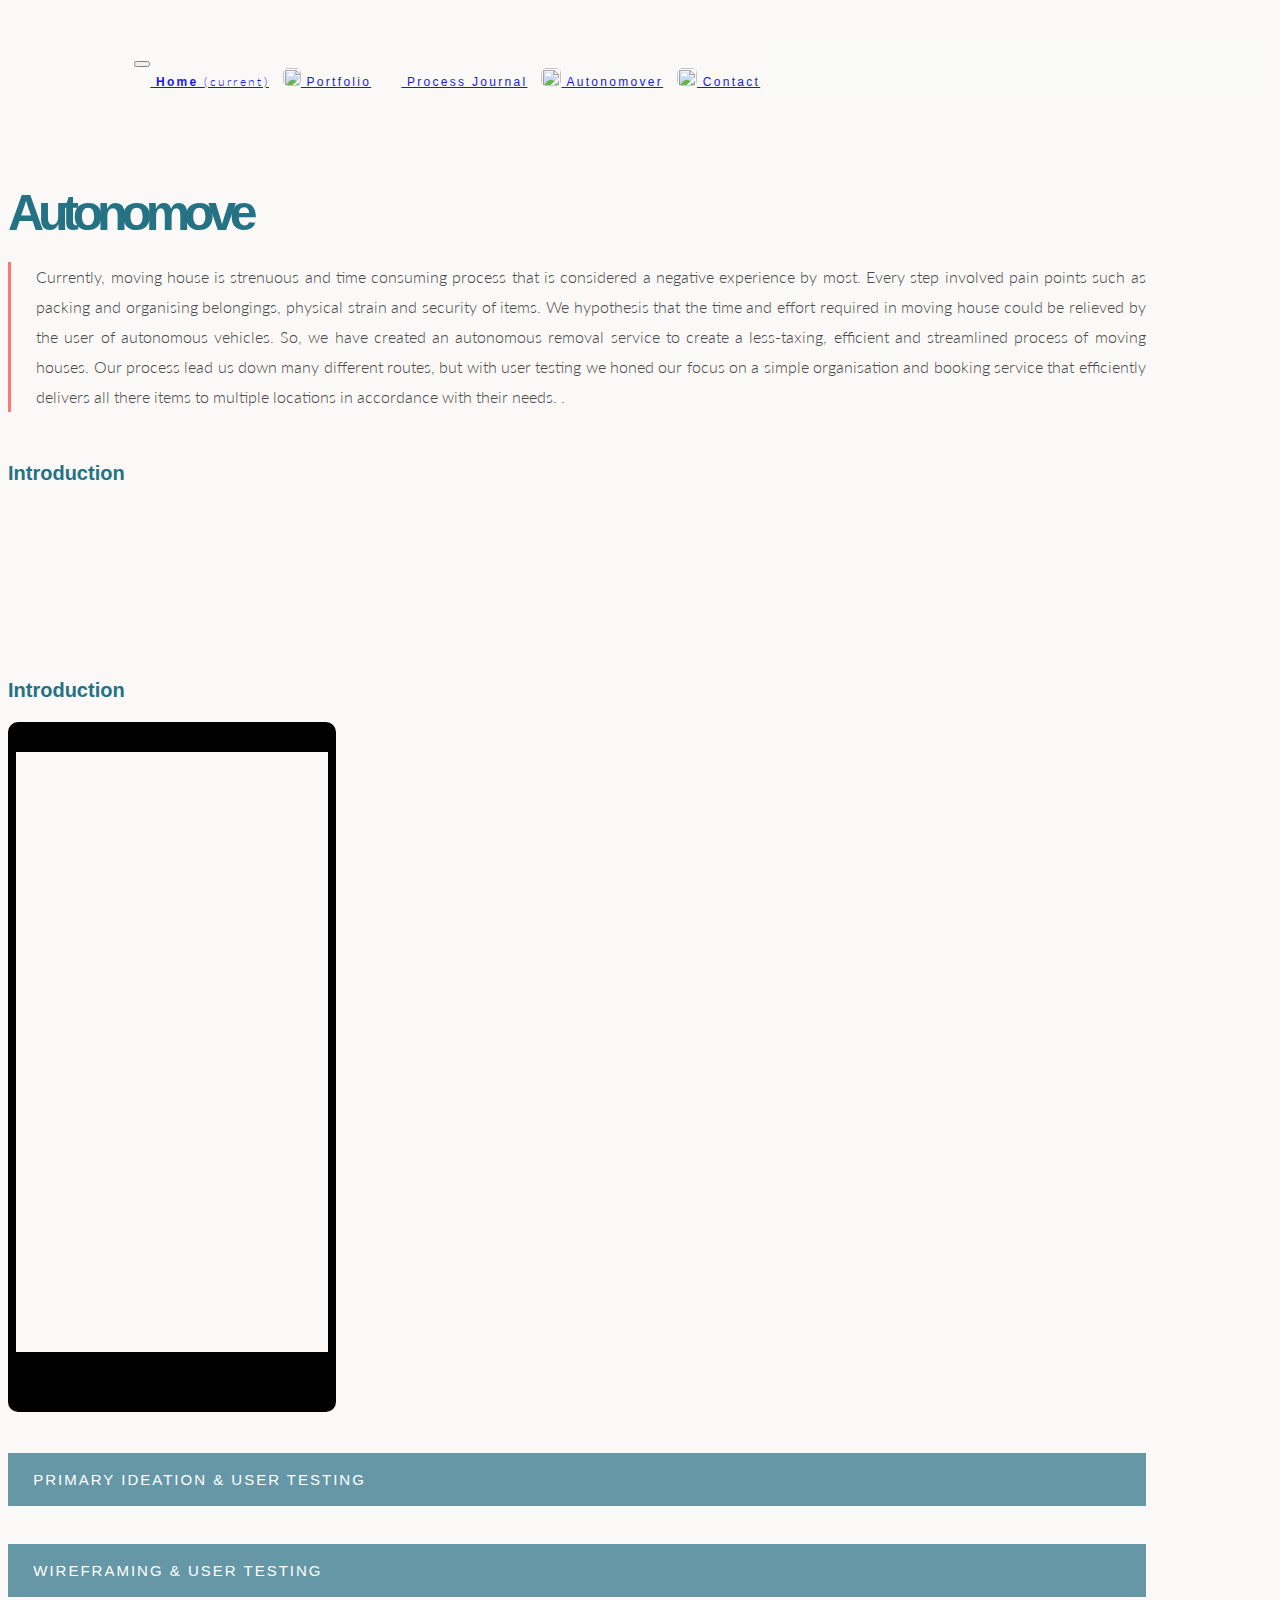
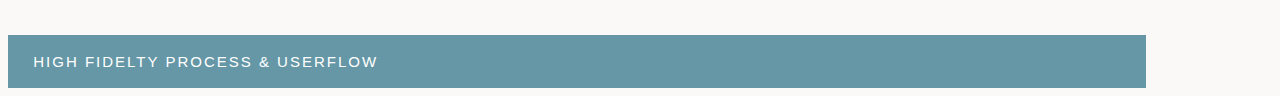
==== commit 52c03c2d: "autonomove page" ====
--- a/autonomover.html
+++ b/autonomover.html
@@ -16,7 +16,7 @@
     <link rel="stylesheet" href="./css/custom.css">
 
     <!-- Page Title -->
-    <title>Autonomover!</title>
+    <title>Autonomove!</title>
 
     <!-- This is our Meta Description -->
     <meta name="description" content="What you write here will often show up in search results under the page title">
@@ -50,44 +50,53 @@
   </nav>
   <!-- Navbar End -->
 
-  <div class="container-tall">
+  <div class="container">
     <div class="row">
 
-      <div class="col-md-11">
+      <div class="col-md-12">
 
         <div class="row master-heading">
           <div class="col-md-12">
-            <h1 >Autonomove</h1>
+
+            <h1 s>Autonomove</h1>
+            <div class = "row centre">
+            <p class = "centre">Currently, moving house is strenuous and time consuming process that is considered a negative experience by most. Every step involved pain points such as packing and organising belongings, physical strain and security of items.
+We hypothesis that the time and effort required in moving house could be relieved by the user of autonomous vehicles. So, we have created an autonomous removal service to create a less-taxing, efficient and streamlined process of moving houses. Our process lead us down many different routes, but with user testing we honed our focus on a simple organisation and booking service that efficiently delivers all there items to multiple locations in accordance with their needs. .</p>
           </div>
         </div>
+        </div>
 
-</div>
+      </div>
 
-<iframe width="375" height="667" src="https://xd.adobe.com/embed/2c7139ec-4edf-4588-4927-2cf85d2e3576-5a40/" frameborder="0" allowfullscreen></iframe>
+<!-- showcase Box-->
 
 
-<div class="row section-heading">
-  <div class="col-md-12">
+<div class="row">
+  <div class="col-sm-6">
     <h3>Introduction</h3>
+    <video src = "file:///Users/gabriellemchugh/Desktop/-Deco2200-Gabrielle-Portfolio/img/common/Prototype%20Video.mp4">
+<p>kdjhfksjdfsh</p>
+
   </div>
-</div>
+  <div class="col-sm-6">
+      <h3>Introduction</h3>
+      <iframe class="adobe-xd" width="312" height="600" src="https://xd.adobe.com/embed/2c7139ec-4edf-4588-4927-2cf85d2e3576-5a40/" frameborder="0" allowfullscreen></iframe>
 
-<div class="row  image-text ">
-  <div class="col-md-12 ">
-    <p>Currently, moving house is strenuous and time consuming process that is considered a negative experience by most. Every step involved pain points such as packing and organising belongings, physical strain and security of items. </p> <p>
-We hypothesis that the time and effort required in moving house could be relieved by the user of autonomous vehicles. So, we have created an autonomous removal service to create a less-taxing, efficient and streamlined process of moving houses. Our process lead us down many different routes, but with user testing we honed our focus on a simple organisation and booking service that efficiently delivers all there items to multiple locations in accordance with their needs. .</p>
   </div>
-  <div class = "image-text">
-  <img class = "image-text"src = "./img/common/screen.jpg" >
-</div>
 </div>
 
 
 
+
+<!-- showcase Box end -->
+
+
+<!-- Accordian -->
+
 <button class="accordion"> Primary ideation & User Testing</button>
 <div class="panel">
   <div class = "infobox container-nav">
-
+<p> fdjhksjflkdsj jldsfjdlkjlkdsjflksjdlfkjdlkfjdslkfjslkdjlkdsjflkdjslkdjflksdjflksjdlkfjsdlkfjsjk</p>
   </div>
 </div>
 
@@ -100,211 +109,24 @@
 <button class="accordion">High Fidelty Process & UserFlow</button>
 <div class="panel">
 
+  <div class = "infobox container-nav">
+<p>The next step in the design process of ‘Autonomove’, colour, shape and detail were added to the wireframe to create the High Fidelity mock up showcased. The process of achieving this final design involved user testing, iteration and much altercation. The desired app would need to provide a sleek user interface with relevant colours, and provide a comfortable and clear user experience.<br><br>
 
+To understand which colour palette would be most comfortable and usable for users, the sign up screen was tested with users in different colours using Invision. These think-aloud observations  predominately took place in the environment of a home, as well as exterior to the houses on the street to replicate the real life process. It was concluded that green and red felt the most natural, supportive and non-confronting to users. The brighter blue and red pallet was enjoyed by users but didn’t provide as much clarity as the bold colours were competing for users attention.<br><br>
 
+To proceed with the green and red colour scheme a high fidelity mock up was created with Adobe XD. This resource was efficient and provided ideal animation and simple arrows for user flow.
+This design was then tested with users, and produced great insights that were not picked up on in the wireframe. It was observed that the back arrow ‘<‘ was too large, causing an uneven ratio and thus a more confused User Interface. The headings were moved to the left so the interface had clear lines. Some of the text was too small and was increased in size.<br>
 
+Finally, we achieved our desired product with a non-confronting and usable interface, as showcased below in a user flow diagram. The Adobe XD usable prototype is showcased above.
 
+</p>
+  </div>
+</div>
 
+<!--Accordian ending-->
 
 </div>
-
-  <button class="accordion">Design 2</button>
-  <div class="panel">
-
-
-                <div class="row section-heading">
-                  <div class="col-md-12">
-                    <h3>Introduction</h3>
-                  </div>
-                </div>
-
-                <div class="row">
-                  <div class="col-md-12">
-                    <p>Lorem ipsum dolor sit amet, consectetur adipiscing elit, sed do eiusmod tempor incididunt ut labore et dolore magna aliqua. Eget nunc lobortis mattis aliquam. Tortor condimentum lacinia quis vel eros. Nec feugiat nisl pretium fusce id velit ut tortor pretium. Enim sit amet venenatis urna cursus eget. Tortor posuere ac ut consequat semper viverra. Lacus sed turpis tincidunt id. Vitae turpis massa sed elementum tempus egestas sed sed risus. Nibh venenatis cras sed felis eget velit. Ultrices eros in cursus turpis massa tincidunt dui ut ornare. Feugiat nibh sed pulvinar proin gravida hendrerit. Enim diam vulputate ut pharetra sit.</p>
-                  </div>
-                </div>
-
-
-
-    <div class = "blue-section" >
-                <div class="row section-heading" id="background-research">
-                  <div class="col-md-12">
-                    <h3>Walkthrough Video</h3>
-                  </div>
-                </div>
-
-                <div class="row">
-                  <div class="col-md-12">
-                    <p>Lorem ipsum dolor sit amet, consectetur adipiscing elit, sed do eiusmod tempor incididunt ut labore et dolore magna aliqua. Eget nunc lobortis mattis aliquam. Tortor condimentum lacinia quis vel eros. Nec feugiat nisl pretium fusce id velit ut tortor pretium. Enim sit amet venenatis urna cursus eget. Tortor posuere ac ut consequat semper viverra. Lacus sed turpis tincidunt id. Vitae turpis massa sed elementum tempus egestas sed sed risus. Nibh venenatis cras sed felis eget velit. Ultrices eros in cursus turpis massa tincidunt dui ut ornare. Feugiat nibh sed pulvinar proin gravida hendrerit. Enim diam vulputate ut pharetra sit.</p>
-                  </div>
-                  <div class="col-md-12">
-                    <img src="./img/process-journal/background_research.jpg" class="img-fluid" alt="Responsive image">
-                    <span class="img-caption">Figure 1.1 - Sally using an academic database</span>
-                  </div>
-                </div>
-
-                <div class="row">
-                  <div class="col-md-12">
-                    <p>Lorem ipsum dolor sit amet, consectetur adipiscing elit, sed do eiusmod tempor incididunt ut labore et dolore magna aliqua. Eget nunc lobortis mattis aliquam. Tortor condimentum lacinia quis vel eros. Nec feugiat nisl pretium fusce id velit ut tortor pretium. Enim sit amet venenatis urna cursus eget. Tortor posuere ac ut consequat semper viverra. Lacus sed turpis tincidunt id. Vitae turpis massa sed elementum tempus egestas sed sed risus. Nibh venenatis cras sed felis eget velit. Ultrices eros in cursus turpis massa tincidunt dui ut ornare. Feugiat nibh sed pulvinar proin gravida hendrerit. Enim diam vulputate ut pharetra sit.</p>
-                  </div>
-                </div>
-
-    </div>
-                <div class="row section-heading" id="elaboration">
-                  <div class="col-md-12">
-                    <h3>Prototypes</h3>
-                  </div>
-
-                </div>
-
-
-                <div class="row">
-                  <div class="col-md-12">
-                    <p>Lorem ipsum dolor sit amet, consectetur adipiscing elit, sed do eiusmod tempor incididunt ut labore et dolore magna aliqua. Eget nunc lobortis mattis aliquam. Tortor condimentum lacinia quis vel eros. Nec feugiat nisl pretium fusce id velit ut tortor pretium. Enim sit amet venenatis urna cursus eget. Tortor posuere ac ut consequat semper viverra. Lacus sed turpis tincidunt id. Vitae turpis massa sed elementum tempus egestas sed sed risus. Nibh venenatis cras sed felis eget velit. Ultrices eros in cursus turpis massa tincidunt dui ut ornare. Feugiat nibh sed pulvinar proin gravida hendrerit. Enim diam vulputate ut pharetra sit.</p>
-                  </div>
-                </div>
-
-                <div class="row">
-                  <div class="col-md-12">
-                    <img src="./img/process-journal/background_research_whiteboard.jpg" class="img-fluid" alt="Responsive image">
-                    <span class="img-caption">Figure 2.2 - Nick exploring ideas</span>
-                  </div>
-                  <div class="col-md-12">
-                    <p>Lorem ipsum dolor sit amet, consectetur adipiscing elit, sed do eiusmod tempor incididunt ut labore et dolore magna aliqua. Eget nunc lobortis mattis aliquam. Tortor condimentum lacinia quis vel eros. Nec feugiat nisl pretium fusce id velit ut tortor pretium. </p>
-                  </div>
-                </div>
-
-                <div class="row slide-show">
-                  <div class="col-md-12">
-                    <div id="carouselExampleIndicators2" class="carousel slide" data-ride="carousel">
-                      <ol class="carousel-indicators">
-                        <li data-target="#carouselExampleIndicators2" data-slide-to="0" class="active"></li>
-                        <li data-target="#carouselExampleIndicators2" data-slide-to="1"></li>
-                        <li data-target="#carouselExampleIndicators2" data-slide-to="2"></li>
-                      </ol>
-                      <div class="carousel-inner">
-                        <div class="carousel-item active">
-                          <img class="d-block w-100" src="./img/process-journal/carousel-images1/people-working-1.jpg?auto=yes&bg=777&fg=555&text=First slide" alt="First slide">
-                        </div>
-                        <div class="carousel-item">
-                          <img class="d-block w-100" src="./img/process-journal/carousel-images1/people-working-2.jpg?auto=yes&bg=666&fg=444&text=Second slide" alt="Second slide">
-                        </div>
-                        <div class="carousel-item">
-                          <img class="d-block w-100" src="./img/process-journal/carousel-images1/people-working-3.jpg?auto=yes&bg=555&fg=333&text=Third slide" alt="Third slide">
-                        </div>
-                      </div>
-                      <a class="carousel-control-prev" href="#carouselExampleIndicators2" role="button" data-slide="prev">
-                        <span class="carousel-control-prev-icon" aria-hidden="true"></span>
-                        <span class="sr-only">Previous</span>
-                      </a>
-                      <a class="carousel-control-next" href="#carouselExampleIndicators2" role="button" data-slide="next">
-                        <span class="carousel-control-next-icon" aria-hidden="true"></span>
-                        <span class="sr-only">Next</span>
-                      </a>
-                    </div>
-                  </div>
-                </div>
-
-                <div class="row">
-                  <div class="col-md-12">
-                    <p>Lorem ipsum dolor sit amet, consectetur adipiscing elit, sed do eiusmod tempor incididunt ut labore et dolore magna aliqua. Eget nunc lobortis mattis aliquam. Tortor condimentum lacinia quis vel eros. Nec feugiat nisl pretium fusce id velit ut tortor pretium. Enim sit amet venenatis urna cursus eget. Tortor posuere ac ut consequat semper viverra. Lacus sed turpis tincidunt id. Vitae turpis massa sed elementum tempus egestas sed sed risus. Nibh venenatis cras sed felis eget velit. Ultrices eros in cursus turpis massa tincidunt dui ut ornare. Feugiat nibh sed pulvinar proin gravida hendrerit. Enim diam vulputate ut pharetra sit.</p>
-                  </div>
-                </div>
-
-
-
-    <div class = "blue-section">
-                <div class="row section-heading" id="user-research">
-                  <div class="col-md-12">
-                    <h3>Results</h3>
-                  </div>
-                </div>
-
-
-                <div class="row">
-                  <div class="col-md-12">
-                    <p>Lorem ipsum dolor sit amet, consectetur adipiscing elit, sed do eiusmod tempor incididunt ut labore et dolore magna aliqua. Eget nunc lobortis mattis aliquam. Tortor condimentum lacinia quis vel eros. Nec feugiat nisl pretium fusce id velit ut tortor pretium. Enim sit amet venenatis urna cursus eget. Tortor posuere ac ut consequat semper viverra. Lacus sed turpis tincidunt id. Vitae turpis massa sed elementum tempus egestas sed sed risus. Nibh venenatis cras sed felis eget velit. Ultrices eros in cursus turpis massa tincidunt dui ut ornare. Feugiat nibh sed pulvinar proin gravida hendrerit. Enim diam vulputate ut pharetra sit.</p>
-                  </div>
-                </div>
-
-                <div class="row slide-show">
-                  <div class="col-md-12">
-                    <div id="carouselExampleIndicators1" class="carousel slide" data-ride="carousel">
-                      <ol class="carousel-indicators">
-                        <li data-target="#carouselExampleIndicators1" data-slide-to="0" class="active"></li>
-                        <li data-target="#carouselExampleIndicators1" data-slide-to="1"></li>
-                        <li data-target="#carouselExampleIndicators1" data-slide-to="2"></li>
-                      </ol>
-                      <div class="carousel-inner">
-                        <div class="carousel-item active">
-                          <img class="d-block w-100" src="./img/process-journal/carousel-images2/user-research-1.jpg?auto=yes&bg=777&fg=555&text=First slide" alt="First slide">
-                        </div>
-                        <div class="carousel-item">
-                          <img class="d-block w-100" src="./img/process-journal/carousel-images2/user-research-2.jpg?auto=yes&bg=666&fg=444&text=Second slide" alt="Second slide">
-                        </div>
-                        <div class="carousel-item">
-                          <img class="d-block w-100" src="./img/process-journal/carousel-images2/user-research-3.jpg?auto=yes&bg=555&fg=333&text=Third slide" alt="Third slide">
-                        </div>
-                      </div>
-                      <a class="carousel-control-prev" href="#carouselExampleIndicators1" role="button" data-slide="prev">
-                        <span class="carousel-control-prev-icon" aria-hidden="true"></span>
-                        <span class="sr-only">Previous</span>
-                      </a>
-                      <a class="carousel-control-next" href="#carouselExampleIndicators1" role="button" data-slide="next">
-                        <span class="carousel-control-next-icon" aria-hidden="true"></span>
-                        <span class="sr-only">Next</span>
-                      </a>
-                    </div>
-                  </div>
-                </div>
-
-                <div class="row">
-                  <div class="col-md-12">
-                    <p>Lorem ipsum dolor sit amet, consectetur adipiscing elit, sed do eiusmod tempor incididunt ut labore et dolore magna aliqua. Eget nunc lobortis mattis aliquam. Tortor condimentum lacinia quis vel eros. Nec feugiat nisl pretium fusce id velit ut tortor pretium. Enim sit amet venenatis urna cursus eget. Tortor posuere ac ut consequat semper viverra. Lacus sed turpis tincidunt id. Vitae turpis massa sed elementum tempus egestas sed sed risus. Nibh venenatis cras sed felis eget velit. Ultrices eros in cursus turpis massa tincidunt dui ut ornare. Feugiat nibh sed pulvinar proin gravida hendrerit. Enim diam vulputate ut pharetra sit.</p>
-                  </div>
-                </div>
-
-                <div class="row">
-                  <div class="col-md-4">
-                    <p>Lorem ipsum dolor sit amet, consectetur adipiscing elit, sed do eiusmod tempor incididunt ut labore et dolore magna aliqua. Eget nunc lobortis mattis aliquam. Tortor condimentum lacinia quis vel eros. Nec feugiat nisl pretium fusce id velit ut tortor pretium. Enim sit amet venenatis urna cursus eget. Tortor posuere ac ut consequat semper viverra. </p>
-                  </div>
-                  <div class="col-md-8">
-                    <iframe width="100%" height="400" src="https://www.youtube.com/embed/nhg9ecOh-oA" frameborder="0" allow="autoplay; encrypted-media" allowfullscreen></iframe>
-                  </div>
-                </div>
-
-    </div>
-
-                <div class="row section-heading" id="synthesis">
-                  <div class="col-md-12">
-                    <h3>Recommendations</h3>
-                  </div>
-                </div>
-
-                <div class="row">
-                  <div class="col-md-12">
-                    <p>Lorem ipsum dolor sit amet, consectetur adipiscing elit, sed do eiusmod tempor incididunt ut labore et dolore magna aliqua. Eget nunc lobortis mattis aliquam. Tortor condimentum lacinia quis vel eros. Nec feugiat nisl pretium fusce id velit ut tortor pretium. Enim sit amet venenatis urna cursus eget. Tortor posuere ac ut consequat semper viverra. Lacus sed turpis tincidunt id. Vitae turpis massa sed elementum tempus egestas sed sed risus. Nibh venenatis cras sed felis eget velit. Ultrices eros in cursus turpis massa tincidunt dui ut ornare. Feugiat nibh sed pulvinar proin gravida hendrerit. Enim diam vulputate ut pharetra sit.</p>
-                  </div>
-                  <div class="col-md-12">
-                    <img src="./img/process-journal/background_research.jpg" class="img-fluid" alt="Responsive image">
-                    <span class="img-caption">Figure 4.1 - Sally</span>
-                  </div>
-                </div>
-
-                <div class="row">
-                  <div class="col-md-12">
-                    <p>Lorem ipsum dolor sit amet, consectetur adipiscing elit, sed do eiusmod tempor incididunt ut labore et dolore magna aliqua. Eget nunc lobortis mattis aliquam. Tortor condimentum lacinia quis vel eros. Nec feugiat nisl pretium fusce id velit ut tortor pretium. Enim sit amet venenatis urna cursus eget. Tortor posuere ac ut consequat semper viverra. Lacus sed turpis tincidunt id. Vitae turpis massa sed elementum tempus egestas sed sed risus. Nibh venenatis cras sed felis eget velit. Ultrices eros in cursus turpis massa tincidunt dui ut ornare. Feugiat nibh sed pulvinar proin gravida hendrerit. Enim diam vulputate ut pharetra sit.</p>
-                  </div>
-                </div>
-
-
-                <!-- End Content -->
-
-
-    </div>
-
-
-
+</div>
 <script>
 var acc = document.getElementsByClassName("accordion");
 var i;
--- a/css/custom.css
+++ b/css/custom.css
@@ -1,21 +1,39 @@
-/*This Custom CSS file has not been structured in any particular order. 
+/*This Custom CSS file has not been structured in any particular order.
 
 Modify this file to your hearts content and make your website look awesome!*/
-
-
 body{
-	background-color: #ebebeb;
-	padding-top: 80px;
-}
+	background-color: #FAF9F8;
+
+}
+
+div.transparent1 {
+	width: 100%;
+	height: 100%;
+	margin: 0; /* Space from this element (entire page) and others*/
+	padding: 0; /*space from content and border*/
+	border-right: rgba(38,114,133,.17) solid;
+		border-width: 25px;
+		border-left: rgba(38,114,133,.17) solid;
+				border-width: 25px;
+	overflow:hidden;
+	display:block;
+	box-sizing: border-box;
+	position: absolute;
+	background-color: transparent;
+	z-index: -1;
+}
+
+
+
 
 /*Home*/
 .full-page-bg {
   position: absolute;
-  margin-top: -80px;
+  margin-top: 200px;
   padding-bottom: 100px;
   width:100%;
   min-height: 100vh;
-  background: url('../img/common/homepage_bg.jpg') no-repeat center center fixed;
+  background-color: rgb(100,100,100);
   -webkit-background-size: cover;
   -moz-background-size: cover;
   background-size: cover;
@@ -25,34 +43,77 @@
 /*Cards*/
 .card{border: none; background-color: transparent;}
 
-/*Navbar Rules*/
-img.nav-bar-img{
-	margin-right: 10px;
-}
-
-.navbar{
-	background-color: #fff;
-
-}
-
-a.navbar-brand{
-	font-family:'Montserrat', Sans-Serif;
-	font-size: 
-}
-
-/*Floating Nav*/
+/*Navbar Rul
+es*/
+
+
+
+.navbar-nav a {
+
+font-family: 'Merriweather Sans', sans-serif;
+font-size: 12px;
+letter-spacing: 2.3px;
+text-align: center;
+margin-right: 10px;
+}
+
+.navbar-light, .navbar-nav {
+color: #037591;
+}
+
+
+
+
+.container-nav{
+	background-color: #FAF9F8;
+	margin-top: 40px;
+	padding-top: 10px;
+	padding-left: 10%;
+padding-right: 8%;
+padding-bottom: 10px;
+width: 100%;
+opacity: 0.9;
+}
+
+
+.firstName {
+	padding-top: 8%;
+}
+.container-tall {
+	padding-left: 10%;
+	padding-top: 10%;
+text-align: center;
+}
+
+.container-footer {
+	width: 100%;
+	height: 90px;
+}
+
+.logo{
+
+	float: right;
+	}
+	/*Floating Nav*/
 .floating-nav{
 	position: fixed;
-	margin-top: 50px;
-	border-left: 1px solid #727272;
-}
-
+	margin-top: 10%;
+	background-color: black;
+	border: black solid;
+
+}
+
+.nav-link{
+	margin-right: 30px;
+
+}
 	a.float-nav-link{
-		font-family: 'Lato', Sans-Serif;
+border
 		color: #595959;
 		font-size: 14px;
 		font-weight: 600;
 		text-align: left;
+
 	}
 
 /*Image Rules*/
@@ -61,30 +122,42 @@
 	-moz-border-radius: 5px 5px 5px 5px;
 	-webkit-border-radius: 5px 5px 5px 5px;
 	border: 0px solid #000000;
+	Currently, moving house is strenuous and time consuming process that is considered a negative experience by most. Every step involved pain points such as packing and organising belongings, physical strain and security of items.
+	We hypothesis that the time and effort required in moving house could be relieved by the user of autonomous vehicles. So, we have created an autonomous removal service to create a less-taxing, efficient and streamlined process of moving houses. Our process lead us down many different routes, but with user testing we honed our focus on a simple organisation and booking service that efficiently delivers all there items to multiple locations in accordance with their needs.
+
 }
 
 /*Font Override Rules*/
 h1, h2, h3, h4, h5, h6 {
-	font-family:'Montserrat', Sans-Serif;
+font-family: 'Merriweather Sans', sans-serif;
 	margin-bottom: 20px;
+		color:#267285;
 }
 	h1.welcome-special{
-		font-size: 90px;
-	}
-
+		font-family: 'Julius Sans One', sans-serif;
+		font-size: 111px;
+		letter-spacing: -15.21px;
+		color:#267285;
+	}
+
+
+}
 	h2.welcome-special-sub{
 		font-family: 'Lato', Sans-Serif;
 		font-size: 30px;
 	}
 
 	h3{
-		text-transform: uppercase;
-		color: #a49727;
-		letter-spacing: -0.5px;
-	}
-
-p, li, span, a {
-	font-family: 'Lato', Sans-Serif;
+font-size: 20px;
+		font-family: 'Merriweather Sans', sans-serif;
+		color: #267285;
+		text-align: left;
+
+
+	}
+
+
+p, li, span, a {font-family: 'Lato', Sans-Serif;
 	text-align: justify;
 	font-weight: 300;
 }
@@ -92,7 +165,10 @@
 	p{
 		color: #494949;
 		line-height: 30px;
-		margin-bottom: 25px;
+		margin-bottom: 50px;
+padding-left: 2%;
+		padding-right: 130px;
+
 	}
 
 span.img-caption{
@@ -100,38 +176,67 @@
 	font-size: 12px;
 	font-weight: 500;
 	padding: 10px 0px 10px 0px;
+
 }
 
 /*Container/class etc Override Rules*/
 .welcome-message{
-	margin-top: 200px;
+	background-image: url("./img/common/home.svg" );
+	margin-top: 180px;
+	margin-left: 138px;
 }
 
 .welcome-button-container{
 	margin-top: 20px;
+
 }
 
 .welcome-button{
-	background-color: transparent;
-	border-radius: 0px 0px 0px 0px;
-	border: 3px solid #000;
-	font-family:'Montserrat', Sans-Serif;
-	font-size: 15px;
-	color: #000;
-	text-transform: uppercase;
-}
+	background-color: rgba(250,249,248,.53);
+	border-radius: 2px;
+	border: transparent;
+	font-family: 'Merriweather Sans', sans-serif;
+	font-size: 20px;
+	color: #374B5C;
+	letter-spacing: 1px;
+font-weight: lighter;
+width: 30%;
+display: block;
+	padding: 30px;
+	float: right;
+margin-right: 10%;
+
+
+}
+
 
 .welcome-button:hover{
-	background-color: #000;
-	border-color: #000;
-}
-
-.master-heading{
-	padding-top: 50px;	
-}
+	background-color: #FC7871;
+}
+
+.master-heading h1{
+	padding-top: 50px;
+	color: #267285;
+	font-family: 'Julius Sans One', sans-serif;
+	font-size: 50px;
+	letter-spacing: -6.21px;
+
+}
+
+.header-scroll {
+	border-top: double #FC7871;
+	border-bottom: solid 1px #FC7871;
+	height: 30px;
+	width: 100%;
+
+}
+
+
+
 
 .section-heading{
-	padding-top: 100px;	
+
+	padding-top: 50px;
 }
 
 .slide-show{
@@ -149,4 +254,197 @@
 }
 
 
-
+.sideBox {
+	width: 25px;
+	height: 100%;
+	opacity: 0.20;
+background-color:#267285;
+
+}
+
+
+
+div.welcome-content {
+	position: absolute;
+
+	width: 100%;
+	height:100%;
+
+
+}
+
+img.welcome-content {
+position: absolute;
+width: 100%;
+
+}
+
+.textTop {
+	margin-top: 10%;
+height:  65%;
+}
+
+.textTop .firstName{
+		margin-left: 10%;
+}
+
+
+.backgroundBox {
+margin-top: -3%;
+z-index: -1;
+height: 100%;
+
+background-image: url("https://source.unsplash.com/y8iR4t4MTF8/1300x700");
+background-size: cover;
+opacity: 0.8;
+}
+
+
+.backgroundBox h1{
+	z-index: 1;
+	margin-left: 13%;
+margin-top: -3%;
+color: white;
+display: block;
+}
+
+
+#screen {
+	width: 150%;
+	position: absolute;
+
+}
+
+
+.scroll-jump li {
+	display: inline;
+	padding-right: 10%;
+
+}
+
+
+
+.scroll-jump a{
+color: black;
+
+}
+
+.scroll-jump ul {
+	padding-top: 10px;
+	display: center;
+
+}
+
+
+.blue-section {
+	margin-top: 50px;
+		margin-bottom: 50px;
+	background-color: #6597A6;
+}
+
+
+.blue-section h3{
+	color: white;
+}
+
+.blue-section p{
+	color: #FAF9F8;
+}
+
+
+
+
+.accordion {
+    background-color:  #6597A6;
+		font-family: 'Merriweather Sans', sans-serif;
+letter-spacing: 2px;
+text-transform: uppercase;
+
+
+    color: white;
+    cursor: pointer;
+    padding: 18px;
+    width: 90%;
+    border: none;
+    text-align: left;
+    outline: none;
+    font-size: 15px;
+    transition: 0.8s;
+		margin-top: 3%;
+		display: inline-block;
+}
+
+a.active {
+font-weight: bold;
+}
+
+.accordion p {
+	padding-left: 10px;
+	padding-right: 100px;
+}
+.active1, .accordion:hover {
+    background-color:#FC7871;
+}
+
+.panel {
+padding-right: 10%;
+    display: none;
+
+}
+.accordion, .section-heading {
+	padding-left: 2%;
+}
+
+
+
+.infobox {
+	background-colour: black;
+}
+
+iframe.adobe-xd {
+	border-radius: 10px;
+	border-top: black solid 30px;
+		border-left: black solid 8px;
+			border-right: black solid 8px;
+				border-bottom: black solid 60px;
+			display:inline;
+}
+
+
+
+.aboutMe h6 {
+
+	padding-left: 13%;
+	letter-spacing: 3px;
+	color: white;
+	line-height: 200%;
+	font-weight: lighter;
+	font-size: 12px;
+}
+
+h6.title1 {
+	font-weight: lighter;
+
+}
+
+.centre p {
+border-left: #FC7871 solid;
+
+
+padding-right: 10%;
+
+}
+
+.boxbox {
+	width: 500px;
+	height: 100px;
+	background-color: red;
+
+}
+.introduct {
+	background-color: black;
+	width: 100px;
+}
+
+video {
+width: 120%; 
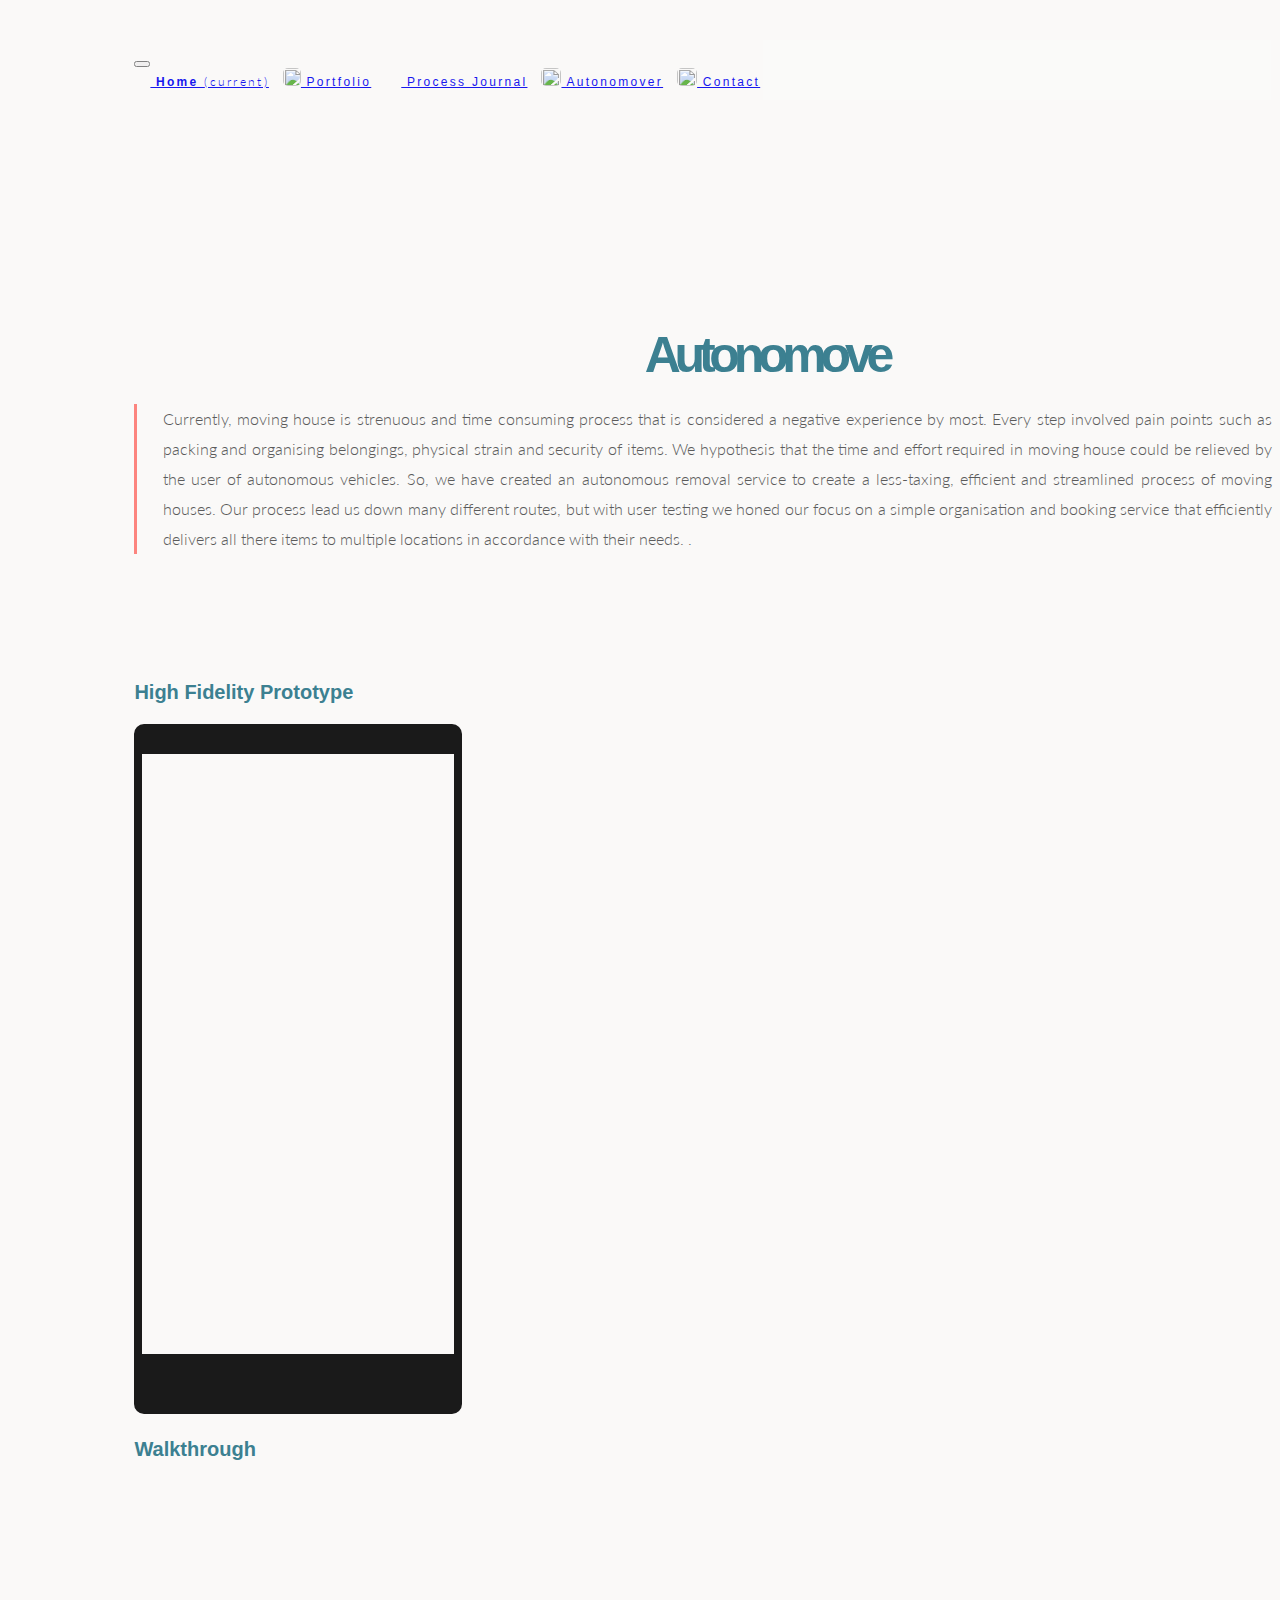
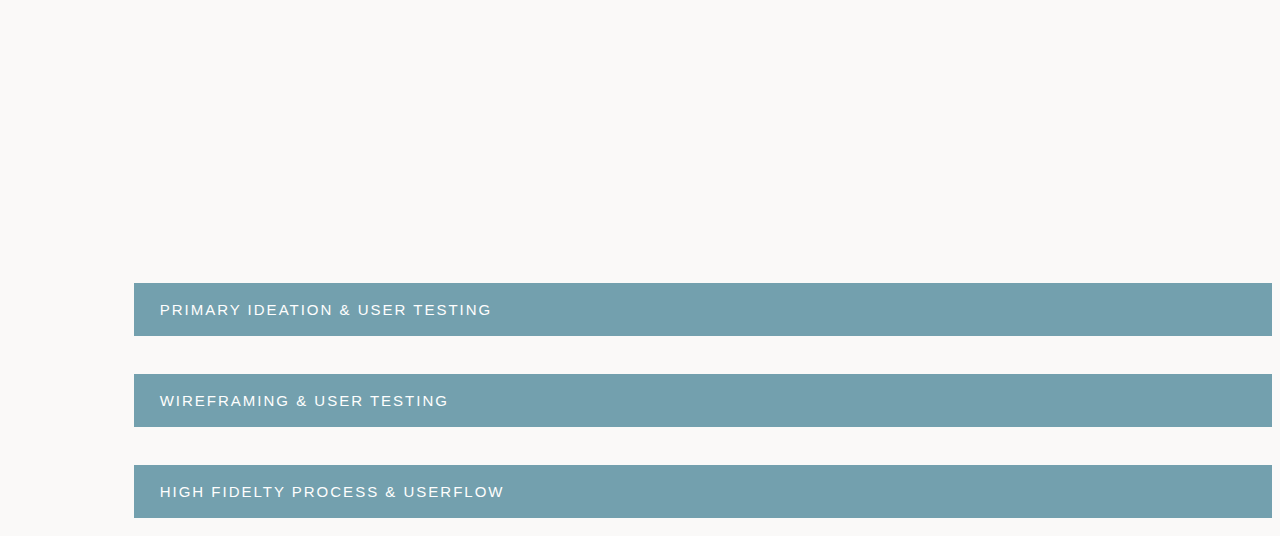
==== commit 14555e08: "bnnkj" ====
--- a/autonomover.html
+++ b/autonomover.html
@@ -50,39 +50,35 @@
   </nav>
   <!-- Navbar End -->
 
-  <div class="container">
-    <div class="row">
-
-      <div class="col-md-12">
-
-        <div class="row master-heading">
-          <div class="col-md-12">
-
-            <h1 s>Autonomove</h1>
-            <div class = "row centre">
-            <p class = "centre">Currently, moving house is strenuous and time consuming process that is considered a negative experience by most. Every step involved pain points such as packing and organising belongings, physical strain and security of items.
+
+
+
+
+<!-- showcase Box-->
+<div class="container-nav">
+<div class="row master-heading">
+  <div class="col-md-12">
+
+    <h1 class = "title2">Autonomove</h1>
+    <div class = "row centre">
+    <p class = "centre">Currently, moving house is strenuous and time consuming process that is considered a negative experience by most. Every step involved pain points such as packing and organising belongings, physical strain and security of items.
 We hypothesis that the time and effort required in moving house could be relieved by the user of autonomous vehicles. So, we have created an autonomous removal service to create a less-taxing, efficient and streamlined process of moving houses. Our process lead us down many different routes, but with user testing we honed our focus on a simple organisation and booking service that efficiently delivers all there items to multiple locations in accordance with their needs. .</p>
-          </div>
-        </div>
-        </div>
-
-      </div>
-
-<!-- showcase Box-->
-
-
-<div class="row">
-  <div class="col-sm-6">
-    <h3>Introduction</h3>
-    <video src = "file:///Users/gabriellemchugh/Desktop/-Deco2200-Gabrielle-Portfolio/img/common/Prototype%20Video.mp4">
-<p>kdjhfksjdfsh</p>
-
-  </div>
-  <div class="col-sm-6">
-      <h3>Introduction</h3>
+  </div>
+</div>
+</div>
+
+
+  <div class="row">
+    <div class="col-sm-6">
+      <h3>High Fidelity Prototype</h3>
       <iframe class="adobe-xd" width="312" height="600" src="https://xd.adobe.com/embed/2c7139ec-4edf-4588-4927-2cf85d2e3576-5a40/" frameborder="0" allowfullscreen></iframe>
 
-  </div>
+    </div>
+    <div class="col-sm-6">
+        <h3>Walkthrough</h3>
+<iframe width="500" height="300" src="https://www.youtube.com/embed/XrmpDeQICu8" frameborder="0" allow="autoplay; encrypted-media" allowfullscreen></iframe>        </div>
+  </div>
+
 </div>
 
 
@@ -92,7 +88,7 @@
 
 
 <!-- Accordian -->
-
+<div class = "container-nav">
 <button class="accordion"> Primary ideation & User Testing</button>
 <div class="panel">
   <div class = "infobox container-nav">
@@ -100,29 +96,88 @@
   </div>
 </div>
 
+
+
 <button class="accordion">Wireframing & User Testing</button>
 <div class="panel">
-
+  <div class="container">
+
+
+    <div class="row master-heading">
+      <div class="col-md-12">
+        <h1>My Awesome Portfolio!</h1>
+      </div>
+    </div>
+
+    <div class="row">
+      <div class="col-md-12">
+        <div class="alert alert-danger" role="alert">
+          The structure used on this page is for demonstration purposes only. You should work with your tutor to understand what should be included in your portfolio
+        </div>
+      </div>
+    </div>
+
+
+
+    <div class="row">
+      <div class="col-md-12">
+        <p>Lorem ipsum dolor sit amet, consectetur adipiscing elit, sed do eiusmod tempor incididunt ut labore et dolore magna aliqua. Eget nunc lobortis mattis aliquam. Tortor condimentum lacinia quis vel eros. Nec feugiat nisl pretium fusce id velit ut tortor pretium. Enim sit amet venenatis urna cursus eget. Tortor posuere ac ut consequat semper viverra. Lacus sed turpis tincidunt id. Vitae turpis massa sed elementum tempus egestas sed sed risus. Nibh venenatis cras sed felis eget velit. Ultrices eros in cursus turpis massa tincidunt dui ut ornare. Feugiat nibh sed pulvinar proin gravida hendrerit. Enim diam vulputate ut pharetra sit.</p>
+      </div>
+    </div>
+
+    <div class="row section-heading">
+      <div class="col-md-12">
+        <h3>An important heading</h3>
+      </div>
+    </div>
+
+    <div class="row">
+      <div class="col-sm-6">
+        <h3>Introduction</h3>
+        <iframe class="adobe-xd" width="312" height="600" src="https://xd.adobe.com/embed/2c7139ec-4edf-4588-4927-2cf85d2e3576-5a40/" frameborder="0" allowfullscreen></iframe>
+
+      </div>
+      <div class="col-sm-6">
+          <h3>Introduction</h3>
+<iframe width="560" height="315" src="https://www.youtube.com/embed/XrmpDeQICu8" frameborder="0" allow="autoplay; encrypted-media" allowfullscreen></iframe>        </div>
+    </div>
+
+
+  </div>
 
 </div>
 
 <button class="accordion">High Fidelty Process & UserFlow</button>
 <div class="panel">
 
-  <div class = "infobox container-nav">
-<p>The next step in the design process of ‘Autonomove’, colour, shape and detail were added to the wireframe to create the High Fidelity mock up showcased. The process of achieving this final design involved user testing, iteration and much altercation. The desired app would need to provide a sleek user interface with relevant colours, and provide a comfortable and clear user experience.<br><br>
+  <div class="container">
+
+
+
+
+    </div>
+
+    <div class="row">
+      <div class="col-sm-6">
+<h6 class = "para">The next step in the design process of ‘Autonomove’, colour, shape and detail were added to the wireframe to create the High Fidelity mock up showcased. The process of achieving this final design involved user testing, iteration and much altercation. The desired app would need to provide a sleek user interface with relevant colours, and provide a comfortable and clear user experience.<br><br>
 
 To understand which colour palette would be most comfortable and usable for users, the sign up screen was tested with users in different colours using Invision. These think-aloud observations  predominately took place in the environment of a home, as well as exterior to the houses on the street to replicate the real life process. It was concluded that green and red felt the most natural, supportive and non-confronting to users. The brighter blue and red pallet was enjoyed by users but didn’t provide as much clarity as the bold colours were competing for users attention.<br><br>
 
-To proceed with the green and red colour scheme a high fidelity mock up was created with Adobe XD. This resource was efficient and provided ideal animation and simple arrows for user flow.
-This design was then tested with users, and produced great insights that were not picked up on in the wireframe. It was observed that the back arrow ‘<‘ was too large, causing an uneven ratio and thus a more confused User Interface. The headings were moved to the left so the interface had clear lines. Some of the text was too small and was increased in size.<br>
+To proceed with the green and red colour scheme a high fidelity mock up was created with Adobe XD. This resource was efficient and provided ideal animation and simple arrows for user flow.<br><br>
+This design was then tested with users, and produced great insights that were not picked up on in the wireframe. It was observed that the back arrow ‘<‘ was too large, causing an uneven ratio and thus a more confused User Interface. The headings were moved to the left so the interface had clear lines. Some of the text was too small and was increased in size.<br><br>
 
 Finally, we achieved our desired product with a non-confronting and usable interface, as showcased below in a user flow diagram. The Adobe XD usable prototype is showcased above.
 
-</p>
-  </div>
-</div>
-
+</h6>
+      </div>
+      <div class="col-sm-6">
+<iframe width="438" height="930" src="//invis.io/NMOGUGSGDFE" frameborder="0" allowfullscreen></iframe>    </div>
+
+
+  </div>
+  </div>
+</div>
+</div>
 <!--Accordian ending-->
 
 </div>
--- a/css/custom.css
+++ b/css/custom.css
@@ -372,6 +372,7 @@
     transition: 0.8s;
 		margin-top: 3%;
 		display: inline-block;
+
 }
 
 a.active {
@@ -430,7 +431,7 @@
 .centre p {
 border-left: #FC7871 solid;
 
-
+margin-bottom: 10%;
 padding-right: 10%;
 
 }
@@ -446,5 +447,12 @@
 	width: 100px;
 }
 
-video {
-width: 120%; 
+.title2{
+	margin-top: 10%;
+	text-align: center;
+}
+
+h6.para {
+	margin-top: 10%; 
+font-weight: lighter;
+}
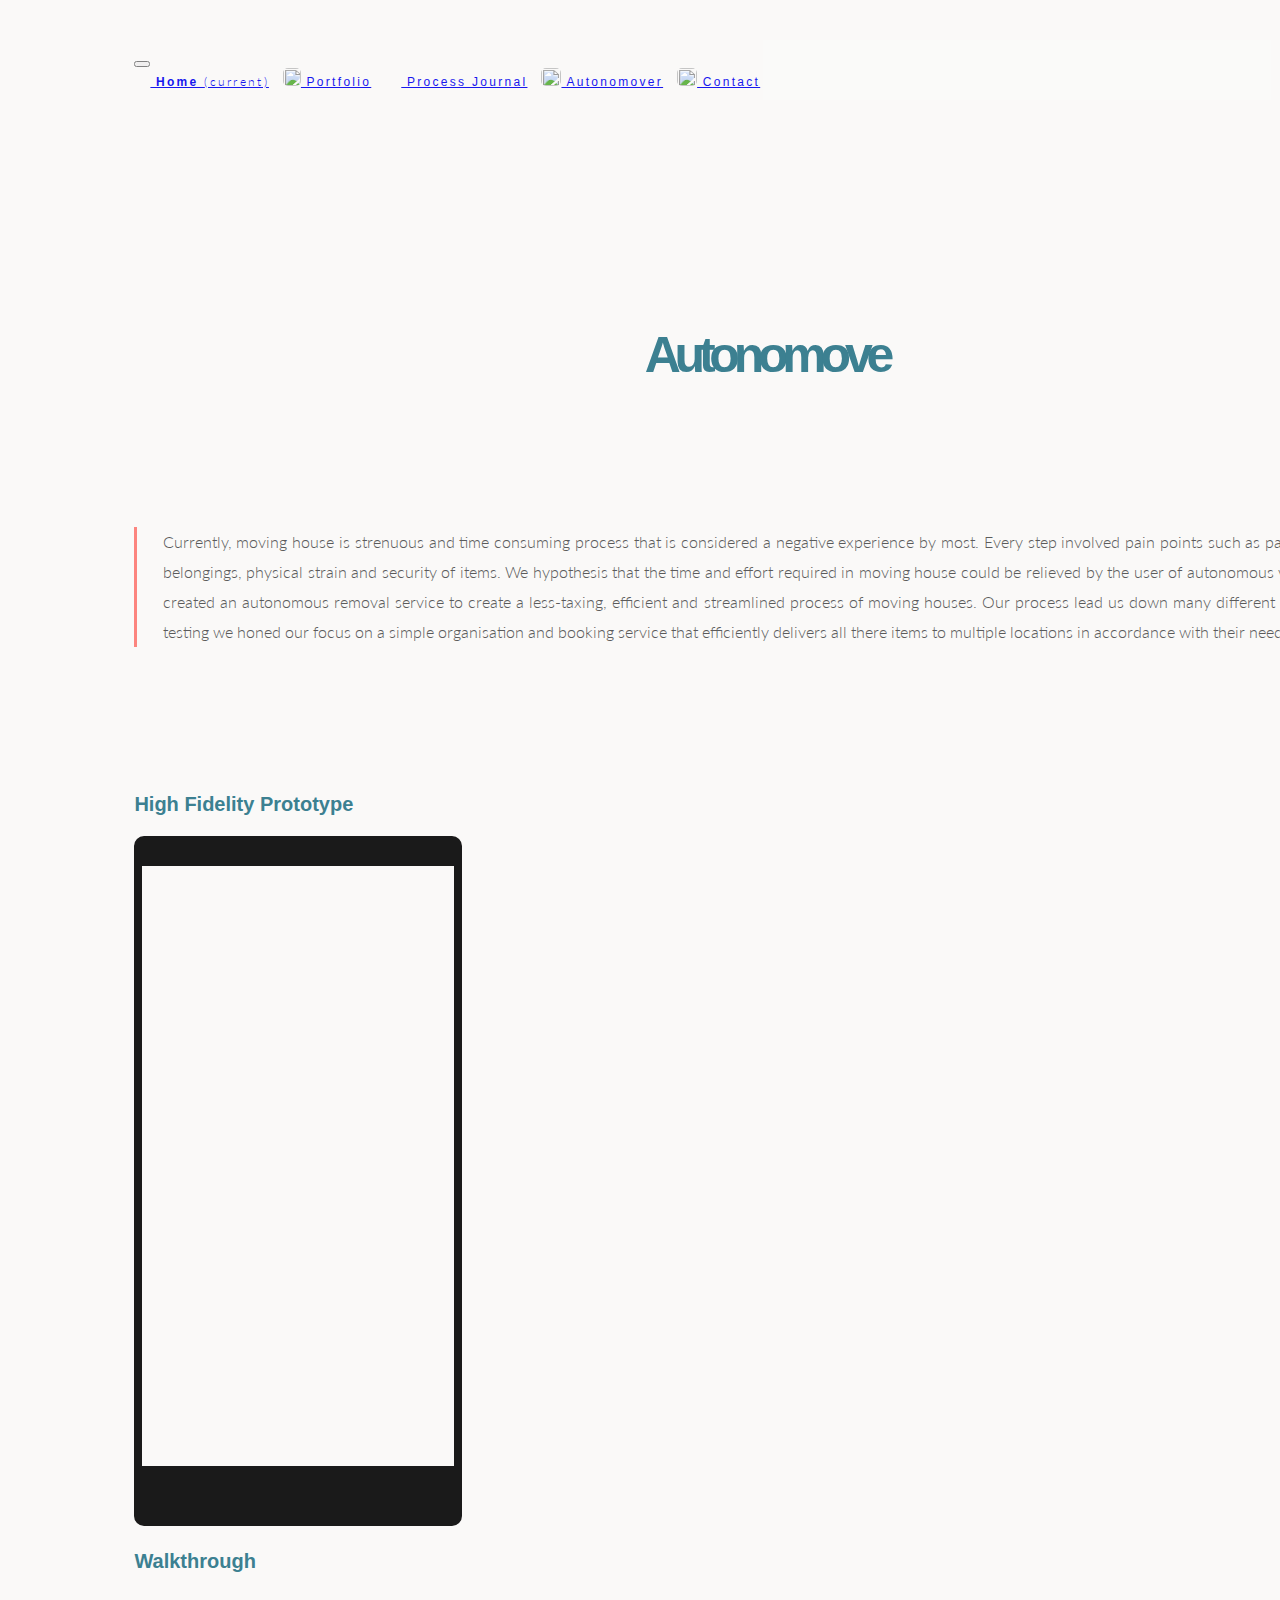
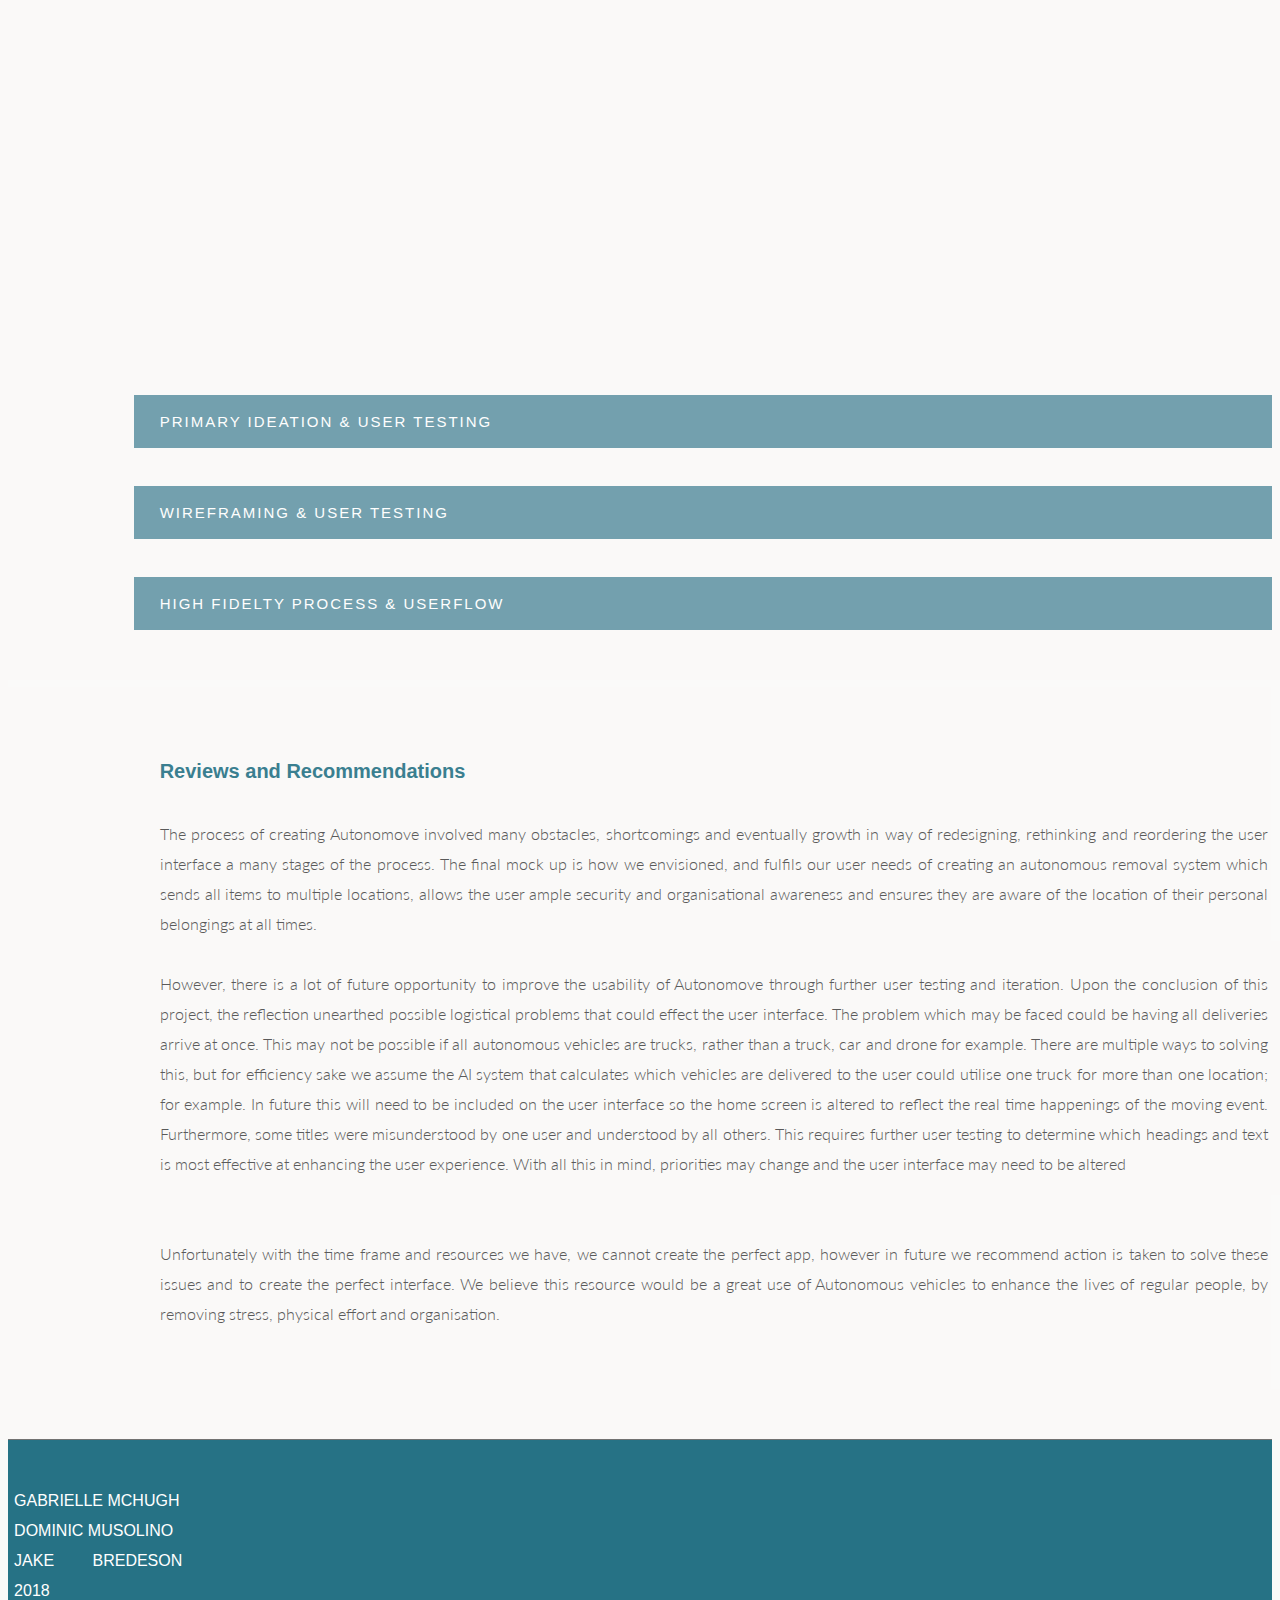
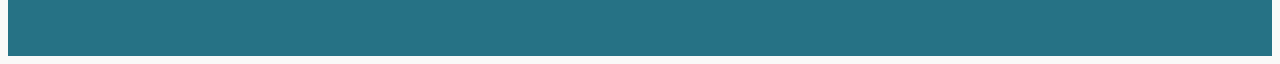
==== commit 164037b1: "FINALISE" ====
--- a/autonomover.html
+++ b/autonomover.html
@@ -59,16 +59,16 @@
 <div class="row master-heading">
   <div class="col-md-12">
 
-    <h1 class = "title2">Autonomove</h1>
+    <h1 class = "title2 animation2">Autonomove</h1>
     <div class = "row centre">
-    <p class = "centre">Currently, moving house is strenuous and time consuming process that is considered a negative experience by most. Every step involved pain points such as packing and organising belongings, physical strain and security of items.
+    <p class = "centre animation1">Currently, moving house is strenuous and time consuming process that is considered a negative experience by most. Every step involved pain points such as packing and organising belongings, physical strain and security of items.
 We hypothesis that the time and effort required in moving house could be relieved by the user of autonomous vehicles. So, we have created an autonomous removal service to create a less-taxing, efficient and streamlined process of moving houses. Our process lead us down many different routes, but with user testing we honed our focus on a simple organisation and booking service that efficiently delivers all there items to multiple locations in accordance with their needs. .</p>
   </div>
 </div>
-</div>
-
-
-  <div class="row">
+
+
+
+  <div class="row animation2 ">
     <div class="col-sm-6">
       <h3>High Fidelity Prototype</h3>
       <iframe class="adobe-xd" width="312" height="600" src="https://xd.adobe.com/embed/2c7139ec-4edf-4588-4927-2cf85d2e3576-5a40/" frameborder="0" allowfullscreen></iframe>
@@ -78,7 +78,7 @@
         <h3>Walkthrough</h3>
 <iframe width="500" height="300" src="https://www.youtube.com/embed/XrmpDeQICu8" frameborder="0" allow="autoplay; encrypted-media" allowfullscreen></iframe>        </div>
   </div>
-
+</div>
 </div>
 
 
@@ -91,75 +91,189 @@
 <div class = "container-nav">
 <button class="accordion"> Primary ideation & User Testing</button>
 <div class="panel">
-  <div class = "infobox container-nav">
-<p> fdjhksjflkdsj jldsfjdlkjlkdsjflksjdlfkjdlkfjdslkfjslkdjlkdsjflkdjslkdjflksdjflksjdlkfjsdlkfjsjk</p>
-  </div>
+
+
+    <div class="row section-heading">
+      <div class="col-md-12">
+        <h3>Primary Ideation and User Testing</h3>
+      </div>
+    </div>
+
+    <div class="row">
+      <div class="col-md-12">
+        <p>The autonomove concept was chosen from a set of 3 concepts all aimed at helping users with the process of moving house. It is designed to with the primary function of allowing users to organise and send belongings to multiple destinations such as donation sites and storage and not just to their new living situation.</p>
+        <div class = "imgs">
+        <img src = "./img/Autonomover/Sketches%202.png" >
+        <img src ="./img/Autonomover/Sketches.png">
+        <img src = "./img/Autonomover/Sketches%203.png">
+        </div>
+      </div>
+    </div>
+
+    <div class="row section-heading">
+      <div class="col-md-12">
+        <h3>User Needs</h3>
+      </div>
+    </div>
+
+    <div class="row">
+      <div class="col-md-12">
+        <p>The user needs that the Autonomove design had to address were revealed from previous research including:
+          <li> Security</li> <li> Privacy<li>Help with physical labour </li> <li>
+Piece of mind througout the process </li>
+</p>
+
+<div class="row section-heading">
+  <div class="col-md-12">
+    <h3>Paper Prototypes</h3>
+  </div>
+</div>
+
+<div class="row">
+  <div class="col-md-12">
+    <p>
+Autonomove was first designed using paper prototyping, iterated on based off feedback from the initial design put forward. This initial feedback revealed issues with the consistency in the user interaction and confusion in the process the of using the design. The design had to become more streamlined to limit user error but still provide wide customisation for users
+</p>
+
+<div class = "imgs">
+<img src = "./img/Autonomover/paper1.jpg">
+<img src = "./img/Autonomover/2nd%20evaluation%201.jpg">
+</div>
+
+  </div>
+</div>
+
+
+<div class="row section-heading">
+  <div class="col-md-12">
+    <h3>AIM & HYPOTHESIS</h3>
+  </div>
+</div>
+
+<div class="row">
+  <div class="col-md-12">
+    <p> The aim of the design process was to iterate on the Autonomove concept throughout the process and conduct evaluation at each stage in order to improve the design and end up with a high fidelity user interface that adressed the user needs.
+</p>
+  </div>
+</div>
+
+
+      </div>
+    </div>
+
 </div>
 
 
 
 <button class="accordion">Wireframing & User Testing</button>
 <div class="panel">
+  <div class="row section-heading">
+    <div class="col-md-12">
+      <h3></h3>
+    </div>
+  </div>
+
+  <div class="row">
+    <div class="col-md-12">
+<p>The next stage of the Autonomove design required transitioning to higher fidelity mockups. The process consisted of replicating the design into sketch artboards and exporting these into inVision. At the completion of each wireframe followed extensive user testing in order to reveal issues with the design. Overall during this stage there were two iterations of the design created each with an evaluation session conducted to test for inconsistencies and receive user feedback on ways to improve the design. </p>
+
+
+    </div>
+  </div>
+
+
+  <div class="row section-heading">
+    <div class="col-md-12">
+      <h3>METHODS OF USER RESEARCH</h3>
+    </div>
+  </div>
+
+  <div class="row">
+    <div class="col-md-12">
+<p>The next stage of the Autonomove design required transitioning to higher fidelity mockups. The process consisted of replicating the design into sketch artboards and exporting these into inVision. At the completion of each wireframe followed extensive user testing in order to reveal issues with the design. Overall during this stage there were two iterations of the design created each with an evaluation session conducted to test for inconsistencies and receive user feedback on ways to improve the design. </p>
+
+<iframe class = "mockup1" width="438" height="930" src="//invis.io/PQOG229A6KF" frameborder="0" allowfullscreen></iframe>
+    </div>
+  </div>
+
+  <div class="row section-heading">
+    <div class="col-md-12">
+      <h3>ITERATIONS</h3>
+    </div>
+  </div>
+
+
+  <div class="row">
+    <div class="col-md-12">
+      <h6>ITERATION 1</h6>
+
+      <div class = "imgs">
+        <img src = "./img/autonomover/5.png">
+        <img src = "./img/autonomover/6.png">
+        <img src = "./img/autonomover/7.png">
+
+      </div>
+
+
+
+<p>The first wireframe was a direct transition of the concept from the paper prototype into a sketch file then into inVision. It was strictly colourless with the aim of being able to visualise and experience the features and flow of the design in a more realistic experience.
+</p>
+
+<h6>PROBLEMS</h6>
+
+<p>After testing the first wireframe during an evaluation session it was revealed that users felt confused with the layout and flow of the design, unable to distinguish between interactive and non-responsive features. This lead to miscommunication between the interface and the user therefore making the user unclear on the aim and process of the concept. These problems were enhanced by the visual design, which was inconsistent across screens.</p>
+
+
+<h6>ITERATION 2</h6>
+<div class = "imgs">
+  <img src = "./img/autonomover/1.png">
+  <img src = "./img/autonomover/2.png">
+  <img src = "./img/autonomover/3.png">
+
+</div>
+
+<p> As a result of the first evaluation session when designing the second iteration there was a focus on consistency in the layout. The second iteration had a simplified design to create an understanding for the user about which elements required interaction. By implementing this, the user flow would still be similar however it was hoped that it would be a clearer more understandable journey.</p>
+
+<h6>PROBLEMS</h6>
+
+<p> After conducting the second evaluation session, users revealed they had a better understanding of the flow and were less hesitant and confused. There were still inconsistencies found in the second iteration, including users feeling they needed a better understanding or explanation of the advanced technology features such as drone delivery and scanning features. This led to the users expressing confusion as to what was occuring in the real world as they using the features in the design. The issues revealed were important to consider as part of the redesign process for the final high fidelity prototype.</p>
+
+
+
+
+
+
+
+    </div>
+  </div>
+
+
+
+
+
+
+
+</div>
+
+<button class="accordion">High Fidelty Process & UserFlow</button>
+<div class="panel">
+
   <div class="container">
 
 
-    <div class="row master-heading">
-      <div class="col-md-12">
-        <h1>My Awesome Portfolio!</h1>
-      </div>
-    </div>
-
-    <div class="row">
-      <div class="col-md-12">
-        <div class="alert alert-danger" role="alert">
-          The structure used on this page is for demonstration purposes only. You should work with your tutor to understand what should be included in your portfolio
-        </div>
-      </div>
-    </div>
-
-
-
-    <div class="row">
-      <div class="col-md-12">
-        <p>Lorem ipsum dolor sit amet, consectetur adipiscing elit, sed do eiusmod tempor incididunt ut labore et dolore magna aliqua. Eget nunc lobortis mattis aliquam. Tortor condimentum lacinia quis vel eros. Nec feugiat nisl pretium fusce id velit ut tortor pretium. Enim sit amet venenatis urna cursus eget. Tortor posuere ac ut consequat semper viverra. Lacus sed turpis tincidunt id. Vitae turpis massa sed elementum tempus egestas sed sed risus. Nibh venenatis cras sed felis eget velit. Ultrices eros in cursus turpis massa tincidunt dui ut ornare. Feugiat nibh sed pulvinar proin gravida hendrerit. Enim diam vulputate ut pharetra sit.</p>
-      </div>
-    </div>
-
-    <div class="row section-heading">
-      <div class="col-md-12">
-        <h3>An important heading</h3>
-      </div>
+
+
     </div>
 
     <div class="row">
       <div class="col-sm-6">
-        <h3>Introduction</h3>
-        <iframe class="adobe-xd" width="312" height="600" src="https://xd.adobe.com/embed/2c7139ec-4edf-4588-4927-2cf85d2e3576-5a40/" frameborder="0" allowfullscreen></iframe>
-
-      </div>
-      <div class="col-sm-6">
-          <h3>Introduction</h3>
-<iframe width="560" height="315" src="https://www.youtube.com/embed/XrmpDeQICu8" frameborder="0" allow="autoplay; encrypted-media" allowfullscreen></iframe>        </div>
-    </div>
-
-
-  </div>
-
-</div>
-
-<button class="accordion">High Fidelty Process & UserFlow</button>
-<div class="panel">
-
-  <div class="container">
-
-
-
-
-    </div>
-
-    <div class="row">
-      <div class="col-sm-6">
-<h6 class = "para">The next step in the design process of ‘Autonomove’, colour, shape and detail were added to the wireframe to create the High Fidelity mock up showcased. The process of achieving this final design involved user testing, iteration and much altercation. The desired app would need to provide a sleek user interface with relevant colours, and provide a comfortable and clear user experience.<br><br>
+        <div class="row section-heading">
+          <div class="col-md-12">
+            <h3>MOCKUP</h3>
+          </div>
+        </div>
+
+<p class = "para">The next step in the design process of ‘Autonomove’, colour, shape and detail were added to the wireframe to create the High Fidelity mock up showcased. The process of achieving this final design involved user testing, iteration and much altercation. The desired app would need to provide a sleek user interface with relevant colours, and provide a comfortable and clear user experience.<br><br>
 
 To understand which colour palette would be most comfortable and usable for users, the sign up screen was tested with users in different colours using Invision. These think-aloud observations  predominately took place in the environment of a home, as well as exterior to the houses on the street to replicate the real life process. It was concluded that green and red felt the most natural, supportive and non-confronting to users. The brighter blue and red pallet was enjoyed by users but didn’t provide as much clarity as the bold colours were competing for users attention.<br><br>
 
@@ -168,20 +282,100 @@
 
 Finally, we achieved our desired product with a non-confronting and usable interface, as showcased below in a user flow diagram. The Adobe XD usable prototype is showcased above.
 
-</h6>
+</p>
       </div>
       <div class="col-sm-6">
-<iframe width="438" height="930" src="//invis.io/NMOGUGSGDFE" frameborder="0" allowfullscreen></iframe>    </div>
-
-
-  </div>
-  </div>
-</div>
-</div>
+<iframe class = "mockup1"width="328" height="697" src="//invis.io/NMOGUGSGDFE" frameborder="0" allowfullscreen></iframe>    </div>
+<p>Figure C. First iteration of our final design. </p>
+
+<div id="carouselExampleControls" class="carousel slide" data-ride="carousel">
+  <div class="carousel-inner">
+    <div class="carousel-item active">
+      <img class="d-block w-100" src="./img/Autonomover/flow1.jpg" alt="First slide">
+    </div>
+    <div class="carousel-item">
+      <img  class="d-block w-100" src="./img/Autonomover/flow2.jpg" alt="Second slide">
+    </div>
+    <div class="carousel-item">
+      <img class="d-block w-100" src="./img/Autonomover/flow3.jpg" alt="Third slide">
+    </div>
+    <div class="carousel-item">
+      <img class="d-block w-100" src="./img/Autonomover/flow4.jpg" alt="4slide">
+    </div>
+    <div class="carousel-item">
+      <img class="d-block w-100" src="./img/Autonomover/flow5.jpg" alt="Third slide">
+    </div>
+    <div class="carousel-item">
+      <img class="d-block w-100" src="./img/Autonomover/flow6.jpg" alt="Third slide">
+    </div>
+    <div class="carousel-item">
+      <img class="d-block w-100" src="./img/Autonomover/flow7.jpg" alt="Third slide">
+    </div>
+    <div class="carousel-item">
+      <img class="d-block w-100" src="./img/Autonomover/flow8.jpg" alt="Third slide">
+    </div>
+
+
+
+  </div>
+  <a class="carousel-control-prev" href="#carouselExampleControls" role="button" data-slide="prev">
+    <span class="carousel-control-prev-icon" aria-hidden="true"></span>
+    <span class="sr-only">Previous</span>
+  </a>
+  <a class="carousel-control-next" href="#carouselExampleControls" role="button" data-slide="next">
+    <span class="carousel-control-next-icon" aria-hidden="true"></span>
+    <span class="sr-only">Next</span>
+  </a>
+</div>
+  </div>
+  </div>
+</div>
+
 <!--Accordian ending-->
 
-</div>
-</div>
+
+
+<div class = "container-nav">
+
+<div class="row section-heading">
+  <div class="col-md-12">
+    <h3>Reviews and Recommendations</h3>
+  </div>
+</div>
+
+
+<div class="row">
+  <div class="col-md-12">
+
+
+    <p>
+The process of creating Autonomove involved many obstacles, shortcomings and eventually growth in way of redesigning, rethinking and reordering the user interface a many stages of the process. The final mock up is how we envisioned, and fulfils our user needs of creating an autonomous removal system which sends all items to multiple locations, allows the user ample security and organisational awareness and ensures they are aware of the location of their personal belongings at all times. <br><br>
+
+However, there is a lot of future opportunity to improve the usability of Autonomove through further user testing and iteration. Upon the conclusion of this project, the reflection unearthed possible logistical problems that could effect the user interface. The problem which may be faced could be having all deliveries arrive at once. This may not be possible if all autonomous vehicles are trucks, rather than a truck, car and drone for example. There are multiple ways to solving this, but for efficiency sake we assume the AI system that calculates which vehicles are delivered to the user could utilise one truck for more than one location; for example. In future this will need to be included on the user interface so the home screen is altered to reflect the real time happenings of the moving event. Furthermore, some titles were misunderstood by one user and understood by all others. This requires further user testing to determine which headings and text is most effective at enhancing the user experience. With all this in mind, priorities may change and the user interface may need to be altered <br>
+
+
+
+<br><br>Unfortunately with the time frame and resources we have, we cannot create the perfect app, however in future we recommend action is taken to solve these issues and to create the perfect interface. We believe this resource would be a great use of Autonomous vehicles to enhance the lives of regular people, by removing stress, physical effort and organisation.
+</p>
+  </div>
+</div>
+</div>
+</div>
+</div>
+
+<!-- Footer -->
+<div class="footer">
+  <div class="container">
+    <div class="row">
+      <div class="col-md-6">
+        <p>GABRIELLE MCHUGH<br> DOMINIC MUSOLINO<br> JAKE BREDESON 2018</p>
+      </div>
+    </div>
+  </div>
+</div>
+
+
+
 <script>
 var acc = document.getElementsByClassName("accordion");
 var i;
--- a/css/custom.css
+++ b/css/custom.css
@@ -228,7 +228,6 @@
 	border-bottom: solid 1px #FC7871;
 	height: 30px;
 	width: 100%;
-
 }
 
 
@@ -249,16 +248,22 @@
 	padding-top: 30px;
 	width: 100%;
 	min-height: 100px;
-	background-color: #989898;
+	background-color:#267285 ;
 	border-top: 1px solid #727272;
-}
-
+
+
+}
+
+.footer p {
+	color: white;
+	font-family: 'Julius Sans One', sans-serif;
+}
 
 .sideBox {
 	width: 25px;
 	height: 100%;
 	opacity: 0.20;
-background-color:#267285;
+background-color:;
 
 }
 
@@ -317,24 +322,25 @@
 
 
 .scroll-jump li {
-	display: inline;
-	padding-right: 10%;
+	display: inline-block;
+text-align: left;
 
 }
 
 
 
 .scroll-jump a{
+text-align: left;
 color: black;
-
-}
-
-.scroll-jump ul {
-	padding-top: 10px;
-	display: center;
-
-}
-
+}
+
+.scroll-jump {
+left: 0px;
+position: absolute;
+width: 100%;
+
+padding: 0px;
+}
 
 .blue-section {
 	margin-top: 50px;
@@ -432,7 +438,7 @@
 border-left: #FC7871 solid;
 
 margin-bottom: 10%;
-padding-right: 10%;
+width: 100%;
 
 }
 
@@ -448,11 +454,74 @@
 }
 
 .title2{
+	margin-bottom: 10%;
 	margin-top: 10%;
 	text-align: center;
 }
-
-h6.para {
-	margin-top: 10%; 
+:hover.title2 {
+	color: #81BF96;
+	animation-duration: 2s;
+
+}
+
+.para p{
+	margin-top: 10%;
 font-weight: lighter;
 }
+
+
+li {
+	margin-left: 10%;
+}
+
+75% {
+  font-size: 300%;
+  margin-top: 10%;
+  width: 150%;
+}
+
+.animation2 {
+  animation-duration: 3s;
+  animation-name: slidein;
+}
+
+@keyframes slidein {
+  from {
+    margin-top: 100%;
+    width: 300%;
+  }
+
+  75% {
+    font-size: 300%;
+    margin-top: 25%;
+    width: 150%;
+  }
+
+  to {
+    margin-top: 10%;
+    width: 100%;
+  }
+
+}
+.imgs img {
+width: 30%;
+display: inline-block;
+margin-top: 5%;
+margin-bottom: 5%;
+
+}
+
+iframe.mockup1 {
+	margin-top: 10%;
+}
+
+
+#carouselExampleControls {
+	width: 500px;
+	display: inline-block;
+
+}
+
+div.row {
+	display: inline-block;
+}
